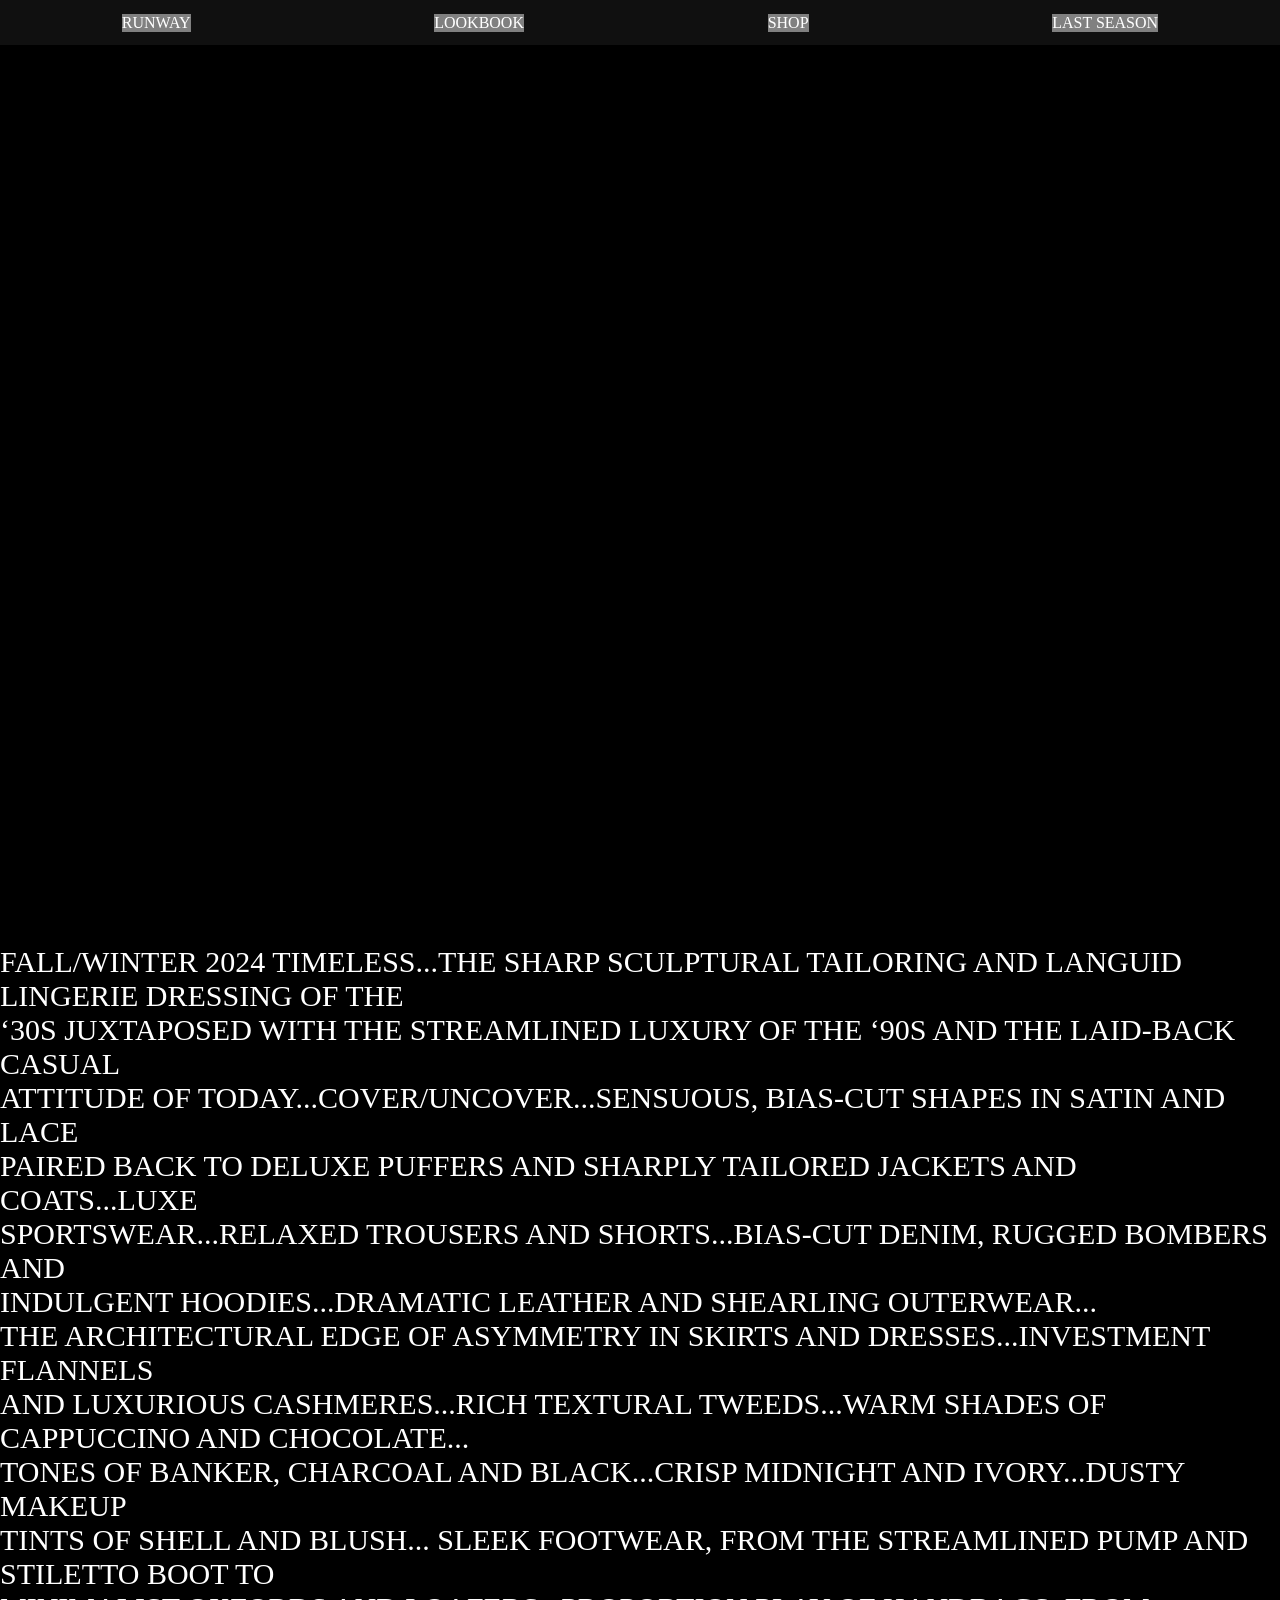
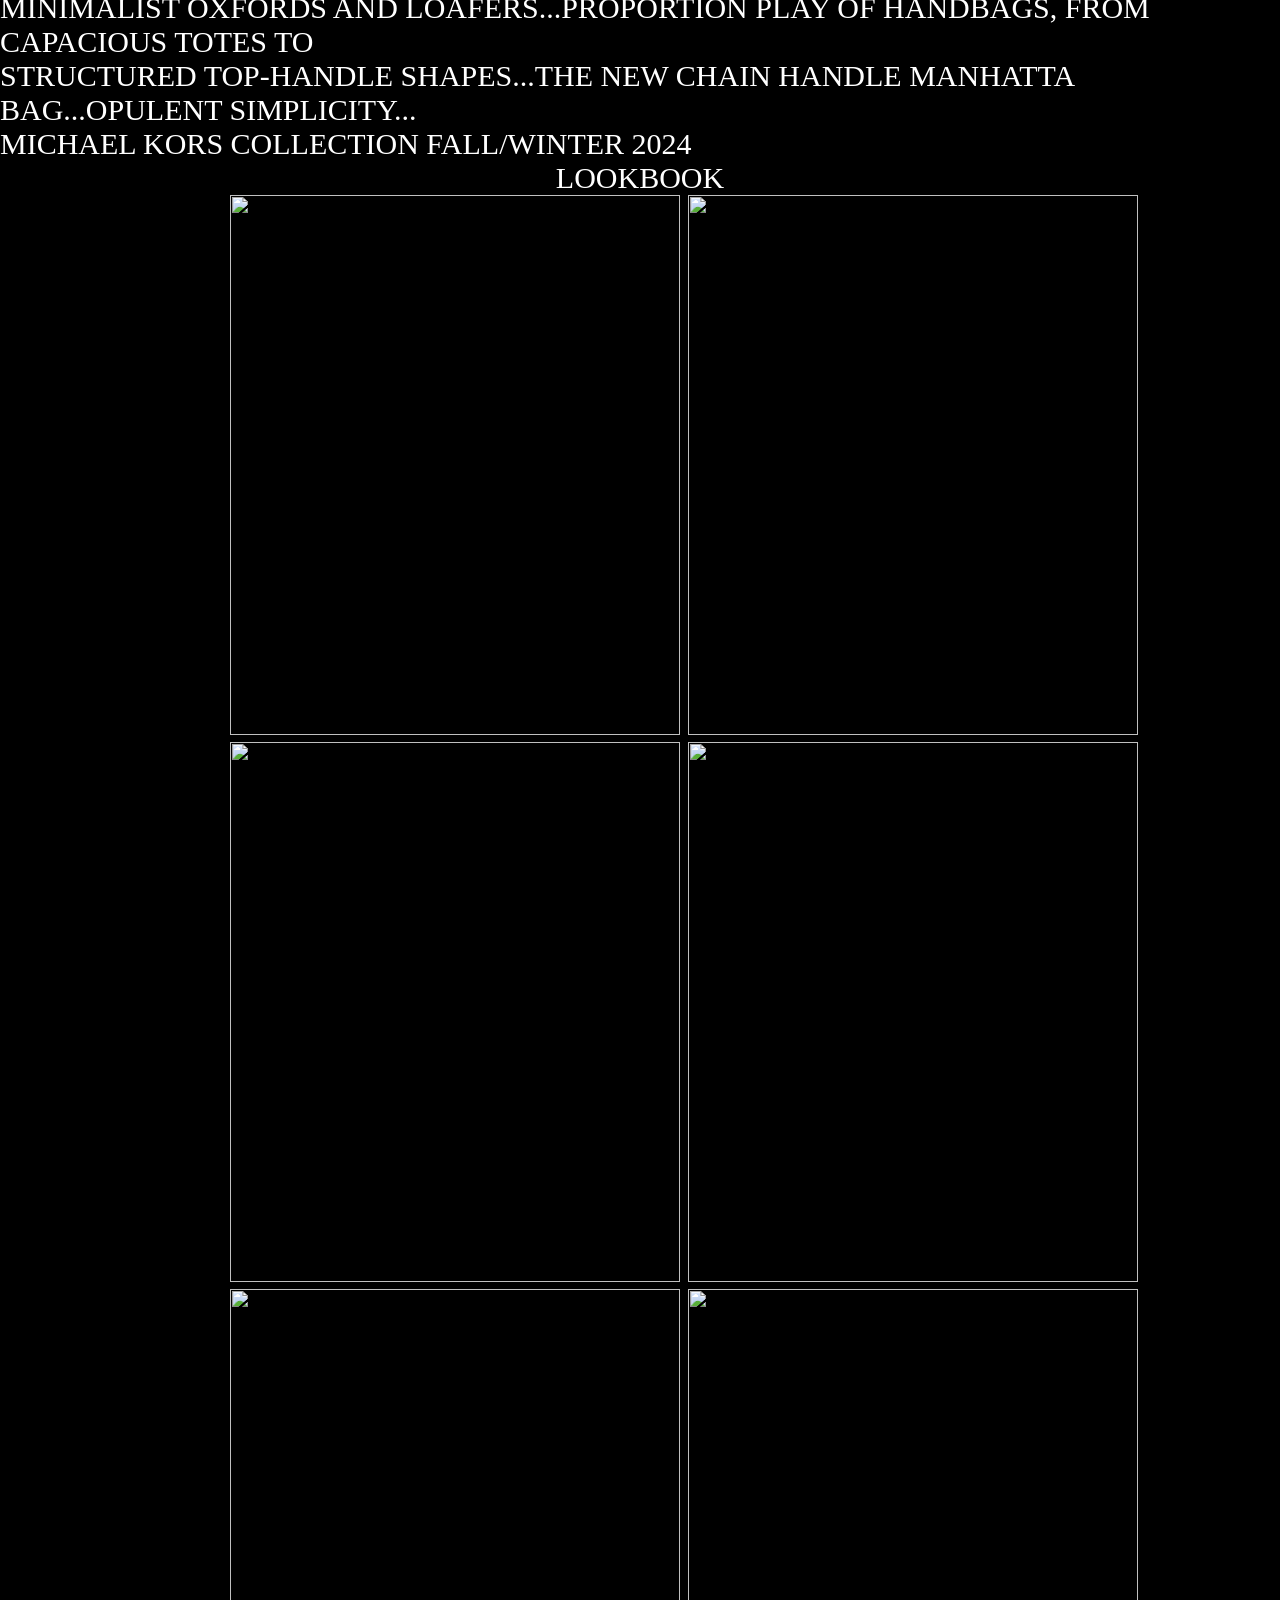
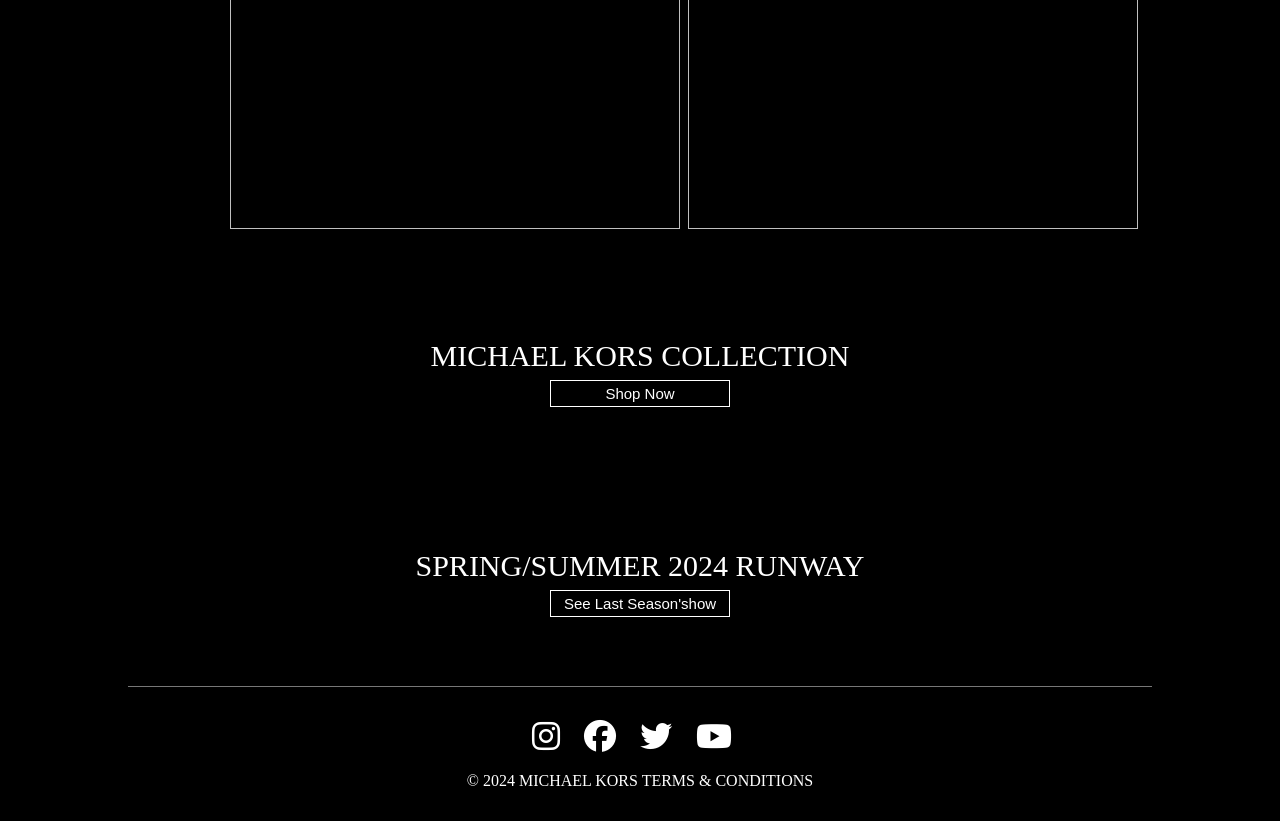
==== index.html @ 43614829 "3.08일 과제" ====
<!DOCTYPE html>
<html lang="en">
<head>
  <meta charset="UTF-8">
  <meta http-equiv="X-UA-Compatible" content="IE=edge">
  <link rel="stylesheet" href="https://cdnjs.cloudflare.com/ajax/libs/font-awesome/6.5.1/css/all.min.css" integrity="sha512-DTOQO9RWCH3ppGqcWaEA1BIZOC6xxalwEsw9c2QQeAIftl+Vegovlnee1c9QX4TctnWMn13TZye+giMm8e2LwA==" crossorigin="anonymous" referrerpolicy="no-referrer" />
  <meta name="viewport" content="width=device-width, initial-scale=1.0">
  <title>Document</title>
  <link rel="stylesheet" href="style.css">
</head>
<body>
<div class="container">
	<header>
        <span class = 'navRunway'>RUNWAY</span>
        <span class = 'navLookbook'>LOOKBOOK</span>
        <span class = 'navShop'>SHOP</span>
        <span class = 'navLastseason'>LAST SEASON</span>
    </header>
    <div class="content">
        <div class="Runway">
            <iframe class="blive_iframe blive_iframe_responsive" title="Video and content" id="blive_e8q5" allowfullscreen="true" webkitallowfullscreen="true" mozallowfullscreen="true" allowtransparency="true" scrolling="no" marginheight="0" allow="autoplay; fullscreen" marginwidth="0" frameborder="0" src="//install.blivenyc.com/speed/landing/campaign/4032/responsive/1/tags/flagship,flagship-ms,integrated/?blive_iframe_key=e8q5&amp;ref=https%3A%2F%2Fwww.michaelkors-collection.com%2F%23film" width="960" height="540" style="position:absolute; top:0; left:0; width:100%; height:100%;"></iframe>
        <div class="info">
                FALL/WINTER 2024
TIMELESS...THE SHARP SCULPTURAL TAILORING AND LANGUID LINGERIE DRESSING OF THE<br>
‘30S JUXTAPOSED WITH THE STREAMLINED LUXURY OF THE ‘90S AND THE LAID-BACK CASUAL<br> 
ATTITUDE OF TODAY...COVER/UNCOVER...SENSUOUS, BIAS-CUT SHAPES IN SATIN AND LACE <br>
PAIRED BACK TO DELUXE PUFFERS AND SHARPLY TAILORED JACKETS AND COATS...LUXE<br>
SPORTSWEAR...RELAXED TROUSERS AND SHORTS...BIAS-CUT DENIM, RUGGED BOMBERS AND<br>
INDULGENT HOODIES...DRAMATIC LEATHER AND SHEARLING OUTERWEAR...<br>
THE ARCHITECTURAL EDGE OF ASYMMETRY IN SKIRTS AND DRESSES...INVESTMENT FLANNELS<br> 
AND LUXURIOUS CASHMERES...RICH TEXTURAL TWEEDS...WARM SHADES OF CAPPUCCINO AND CHOCOLATE...<br>
TONES OF BANKER, CHARCOAL AND BLACK...CRISP MIDNIGHT AND IVORY...DUSTY MAKEUP <br>
TINTS OF SHELL AND BLUSH... SLEEK FOOTWEAR, FROM THE STREAMLINED PUMP AND STILETTO BOOT TO<br>
 MINIMALIST OXFORDS AND LOAFERS...PROPORTION PLAY OF HANDBAGS, FROM CAPACIOUS TOTES TO <br>
 STRUCTURED TOP-HANDLE SHAPES...THE NEW CHAIN HANDLE MANHATTA BAG...OPULENT SIMPLICITY...<br>
 MICHAEL KORS COLLECTION FALL/WINTER 2024
        </div>
        </div>
    <div class="lookbook">
        LOOKBOOK
        <div class="wrap">
            <img src="./imgs/model-1.jpg" alt="">
            <img src="./imgs/model-2.jpg" alt="">
            <img src="./imgs/model-10.jpg" alt="">
            <img src="./imgs/model-11.jpg" alt="">
            <img src="./imgs/model-13.jpg" alt="">
            <img src="./imgs/model-19.jpg" alt="">
        </div>
    </div>
    <div class="shop">
        MICHAEL KORS COLLECTION
        <p><br>
            <button>Shop Now</button>
        </p>
    </div>

    <div class="lastSeason">
        SPRING/SUMMER 2024 RUNWAY
        <P><br>
            <button>See Last Season'show</button>
        </P>
    </div>
            
    </div>
    <footer>
        <div class="icons">
          <i class="fa-brands fa-instagram"></i>
          <i class="fa-brands fa-facebook"></i>
          <i class="fa-brands fa-twitter"></i>
          <i class="fa-brands fa-youtube"></i>
        </div>
        <div class="rights">
            © 2024 MICHAEL KORS
            TERMS & CONDITIONS
        </div>
      </footer>
</div>
  <script src="app.js"></script>
</body>
</html>
---- style.css ----
* {
	margin: 0;
	padding: 0;
	box-sizing: border-box;
}
html,body {
    background-color: black;
	height: 400vh;
    color:white;
}
iframe
{
   /*  border:1px solid red; */
    height:30%;      
}
.container {
	height: 100%;
	display: grid;
	grid-template-rows: 1fr 30px;
}
header {
    background-color: rgba(155,155,155,.1);
    backdrop-filter: blur(5px);
    /* border:1px solid blue; */
	width: 100%;
	height: 5vh;
	position: fixed;
    display:flex;
     justify-content: center;
     align-items: center;
    justify-content: space-around ;
    
    
	top: 0;  left:0; right:0;
	z-index: 1;
}
span
{
    background-color: gray;
}
span:hover
{
    background-color: black;
    transform: scale(1.4);
}
.content {
    /* border:1px solid red; */
 	padding-top: 5vh;
}

.info
{
    padding-top:100vh;
    display:flex;
    justify-content: center;
    align-items: center;
    font-size: 30px;
    
}
img
{
    width:50vh;
    height:60vh;
}
.lookbook
{
    /* border:3px solid khaki; */
    font-size: 30px;
    display:flex;
    flex-direction: column;
     justify-content: center;
     align-items: center;
}
.wrap
{
    padding-left: 230px;
    flex-basis: 33.3%;
}
.shop
{
    /* border:1px solid peru; */
    height:20vh;
    display:flex;
    justify-content: center;
    align-items: center;
    font-size: 30px;
    background-color: black;
    margin-top: 30px;
    margin-bottom: 30px;
}
.lastSeason
{
    /* border:1px solid skyblue; */
    height:20vh;
    display:flex;
    justify-content: center;
    align-items: center;
    font-size: 30px;
    background-color: black;
    margin-bottom: 30px;
}
p
{
    margin-top: 2rem;
    position: absolute;
}
button
{
    font-size:15px;
    border: 1px solid white;
    color: white;
    background-color: black;
    width:20vh;
    height:3vh

}
/* 푸터 영역 */
footer{
    height: 15vh;
    display: flex;
    flex-direction: column;
    align-items: center;
    justify-content: center;
    width: 80%;
    border-top: 1px solid #777;
    margin: 0 auto;
    padding: .5rem 0;
  }
  footer .rights{
    font-weight: 400;
  }
  footer .icons{
    font-size: 2rem;
    margin-bottom: 1rem;
  }
  footer .icons i{
    margin-right: 1rem;
    transition: .3s;
  }
  footer .icons i:hover{
    transform: scale(1.4);
  }
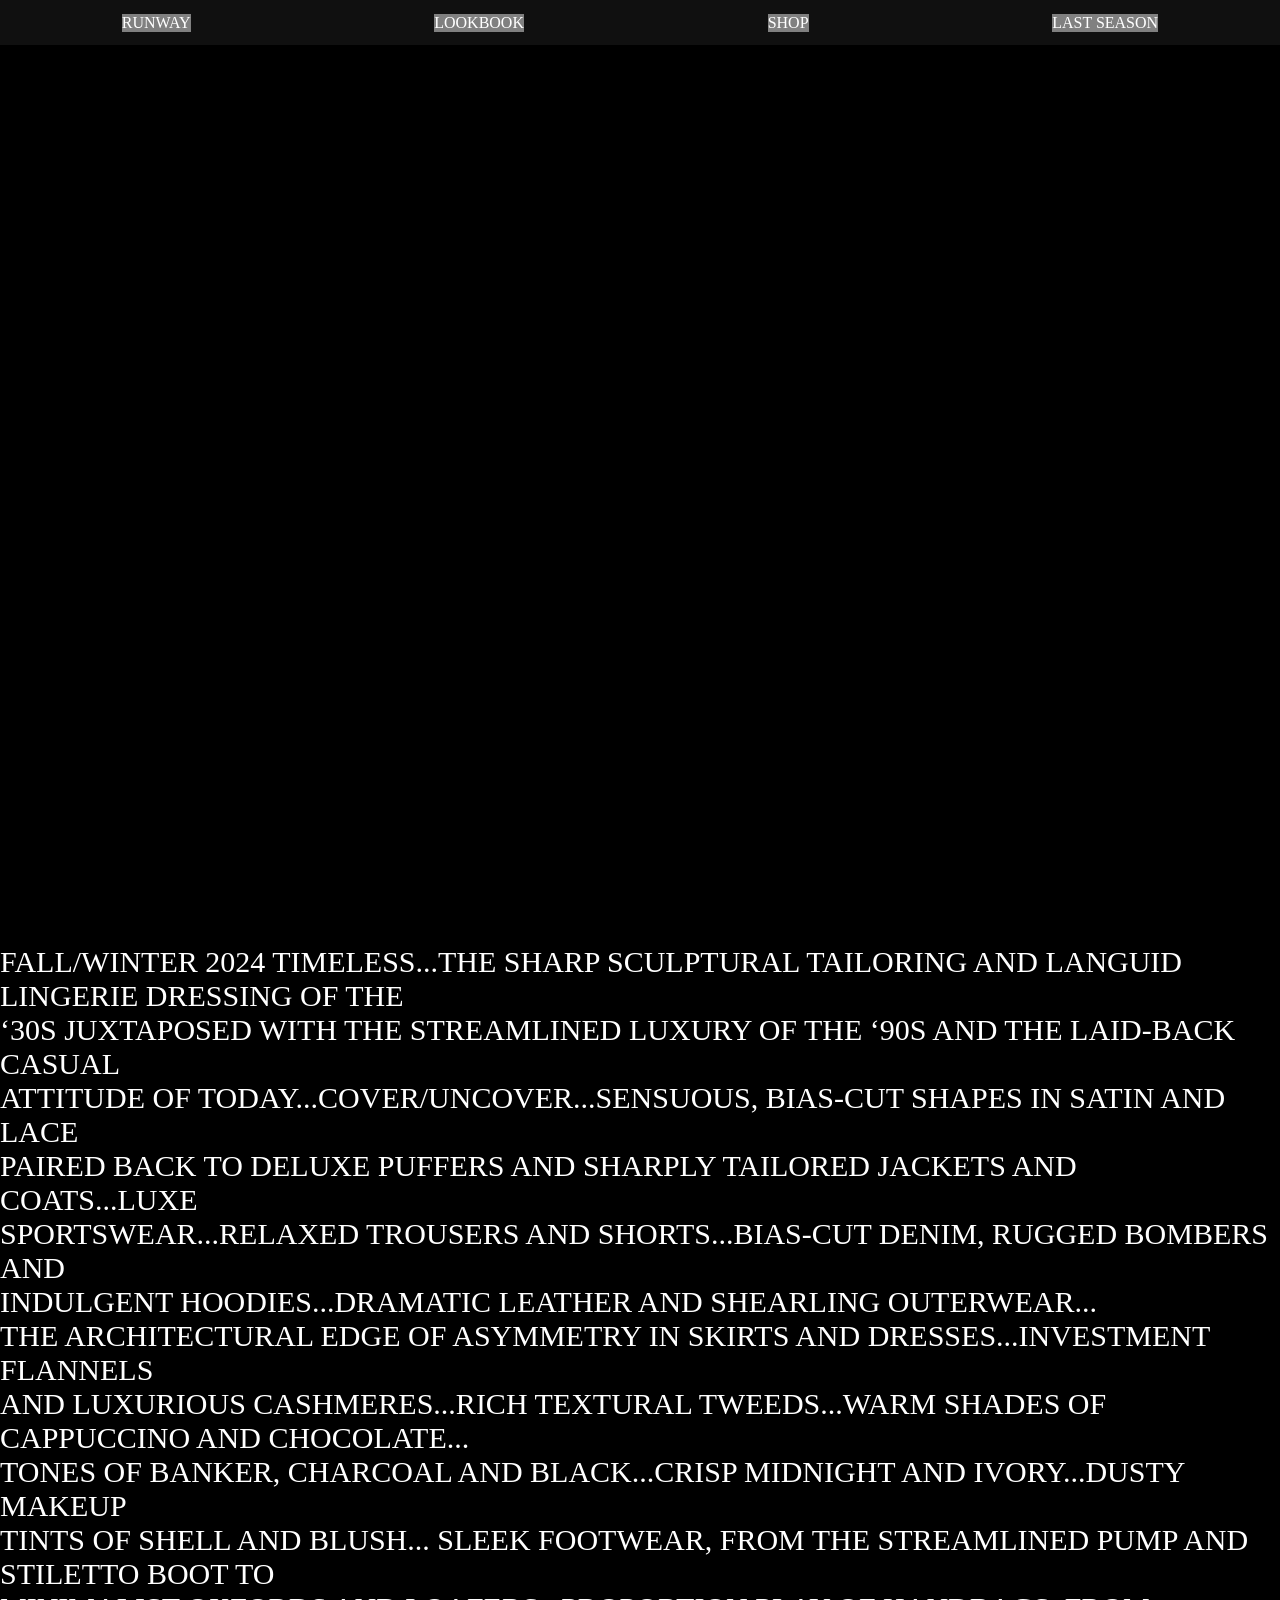
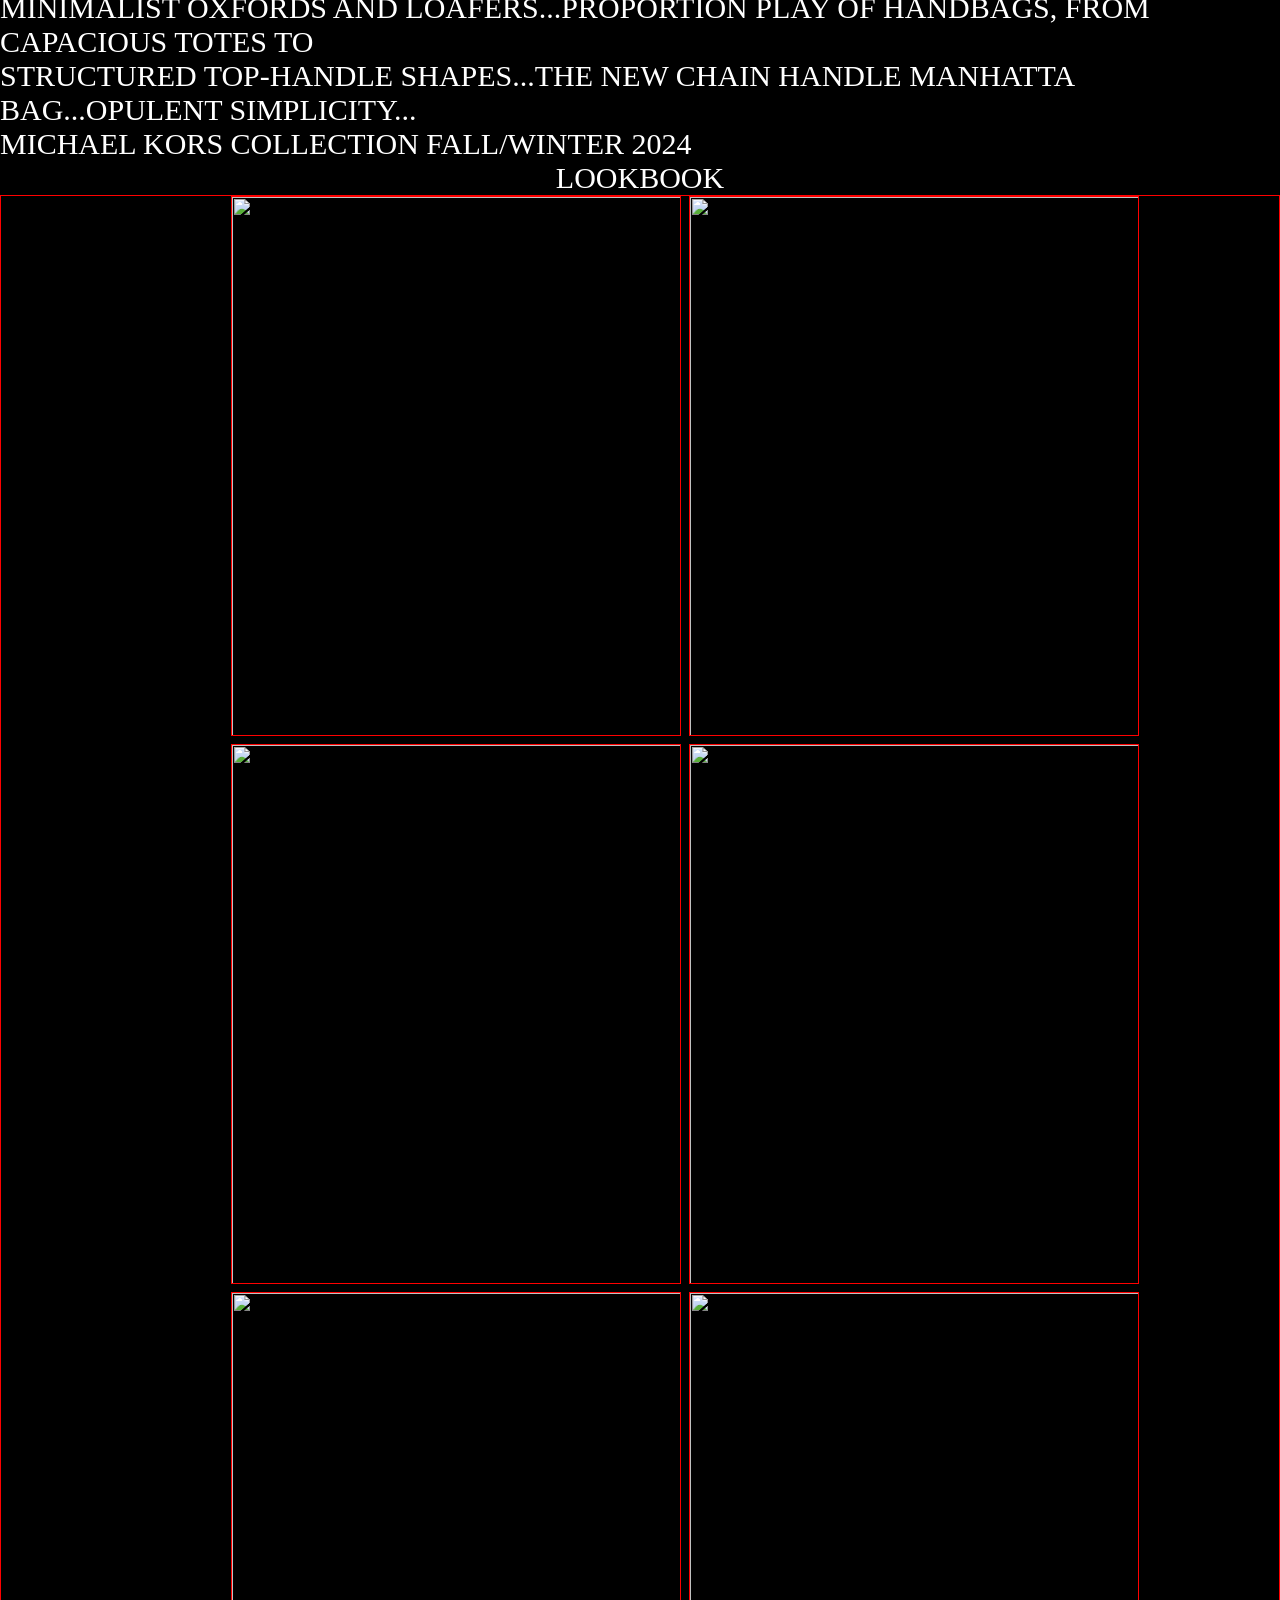
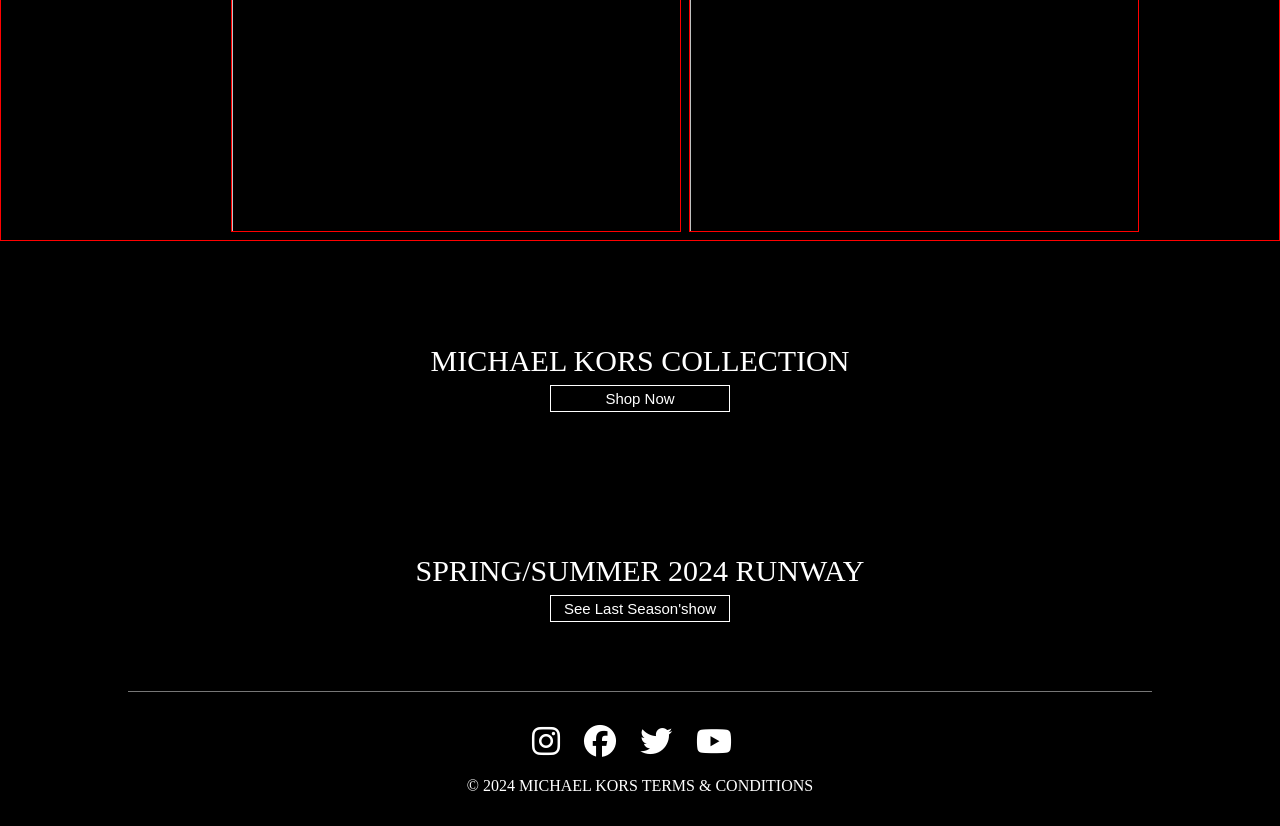
==== commit f58f6704: "Add files via upload" ====
--- a/index.html
+++ b/index.html
@@ -9,6 +9,14 @@
   <link rel="stylesheet" href="style.css">
 </head>
 <body>
+    <div class="modal">
+        <div class="modal_body">
+            <p>FALL/WINTER 2024</p>
+            <p>Julia</p>
+            <img src="../박현우 ui디자인/imgs/model-1.jpg" alt="">
+        </div>
+    </div>
+    <div class="open-modal"></div>
 <div class="container">
 	<header>
         <span class = 'navRunway'>RUNWAY</span>
@@ -18,7 +26,7 @@
     </header>
     <div class="content">
         <div class="Runway">
-            <iframe class="blive_iframe blive_iframe_responsive" title="Video and content" id="blive_e8q5" allowfullscreen="true" webkitallowfullscreen="true" mozallowfullscreen="true" allowtransparency="true" scrolling="no" marginheight="0" allow="autoplay; fullscreen" marginwidth="0" frameborder="0" src="//install.blivenyc.com/speed/landing/campaign/4032/responsive/1/tags/flagship,flagship-ms,integrated/?blive_iframe_key=e8q5&amp;ref=https%3A%2F%2Fwww.michaelkors-collection.com%2F%23film" width="960" height="540" style="position:absolute; top:0; left:0; width:100%; height:100%;"></iframe>
+           
         <div class="info">
                 FALL/WINTER 2024
 TIMELESS...THE SHARP SCULPTURAL TAILORING AND LANGUID LINGERIE DRESSING OF THE<br>
--- a/style.css
+++ b/style.css
@@ -59,6 +59,7 @@
 }
 img
 {
+    border: 1px solid red;
     width:50vh;
     height:60vh;
 }
@@ -139,4 +140,59 @@
   }
   footer .icons i:hover{
     transform: scale(1.4);
+  }
+
+.wrap
+{
+    border:1px solid red;
+}
+  /* 모달 영역 */
+  .modal_body{
+    position:absolute;
+    top:50%; 
+   /*  border:1px solid red; */
+    width:800px;  
+    height:95%; 
+    margin:10px;
+    text-align: center;
+    background-color: black;
+    transform:translateY(-50%);
+  }
+  .modal_body p:nth-child(1)
+  {
+    
+    font-weight: bold;
+    left : 630px;
+    position: absolute;
+    display:flex;
+    color:white;
+   /*  border:1px solid red; */
+  }
+  .modal_body p:nth-child(2)
+  {
+    font-weight: bold;
+    left : 700px;
+    top : 89%;
+    position: absolute;
+    display:flex;
+    color:white;
+   /*  border:1px solid red; */
+  }
+  .modal_body img
+  {
+    position: absolute;
+    left:0;
+    margin:10px;
+    width:600px;
+    height:97%;
+  }
+  .modal{
+    position:absolute;
+    display:none;
+    justify-content: center;
+    top:0;
+    left:0;
+    width:100%;
+    height:100%;
+    background-color: black;
   }
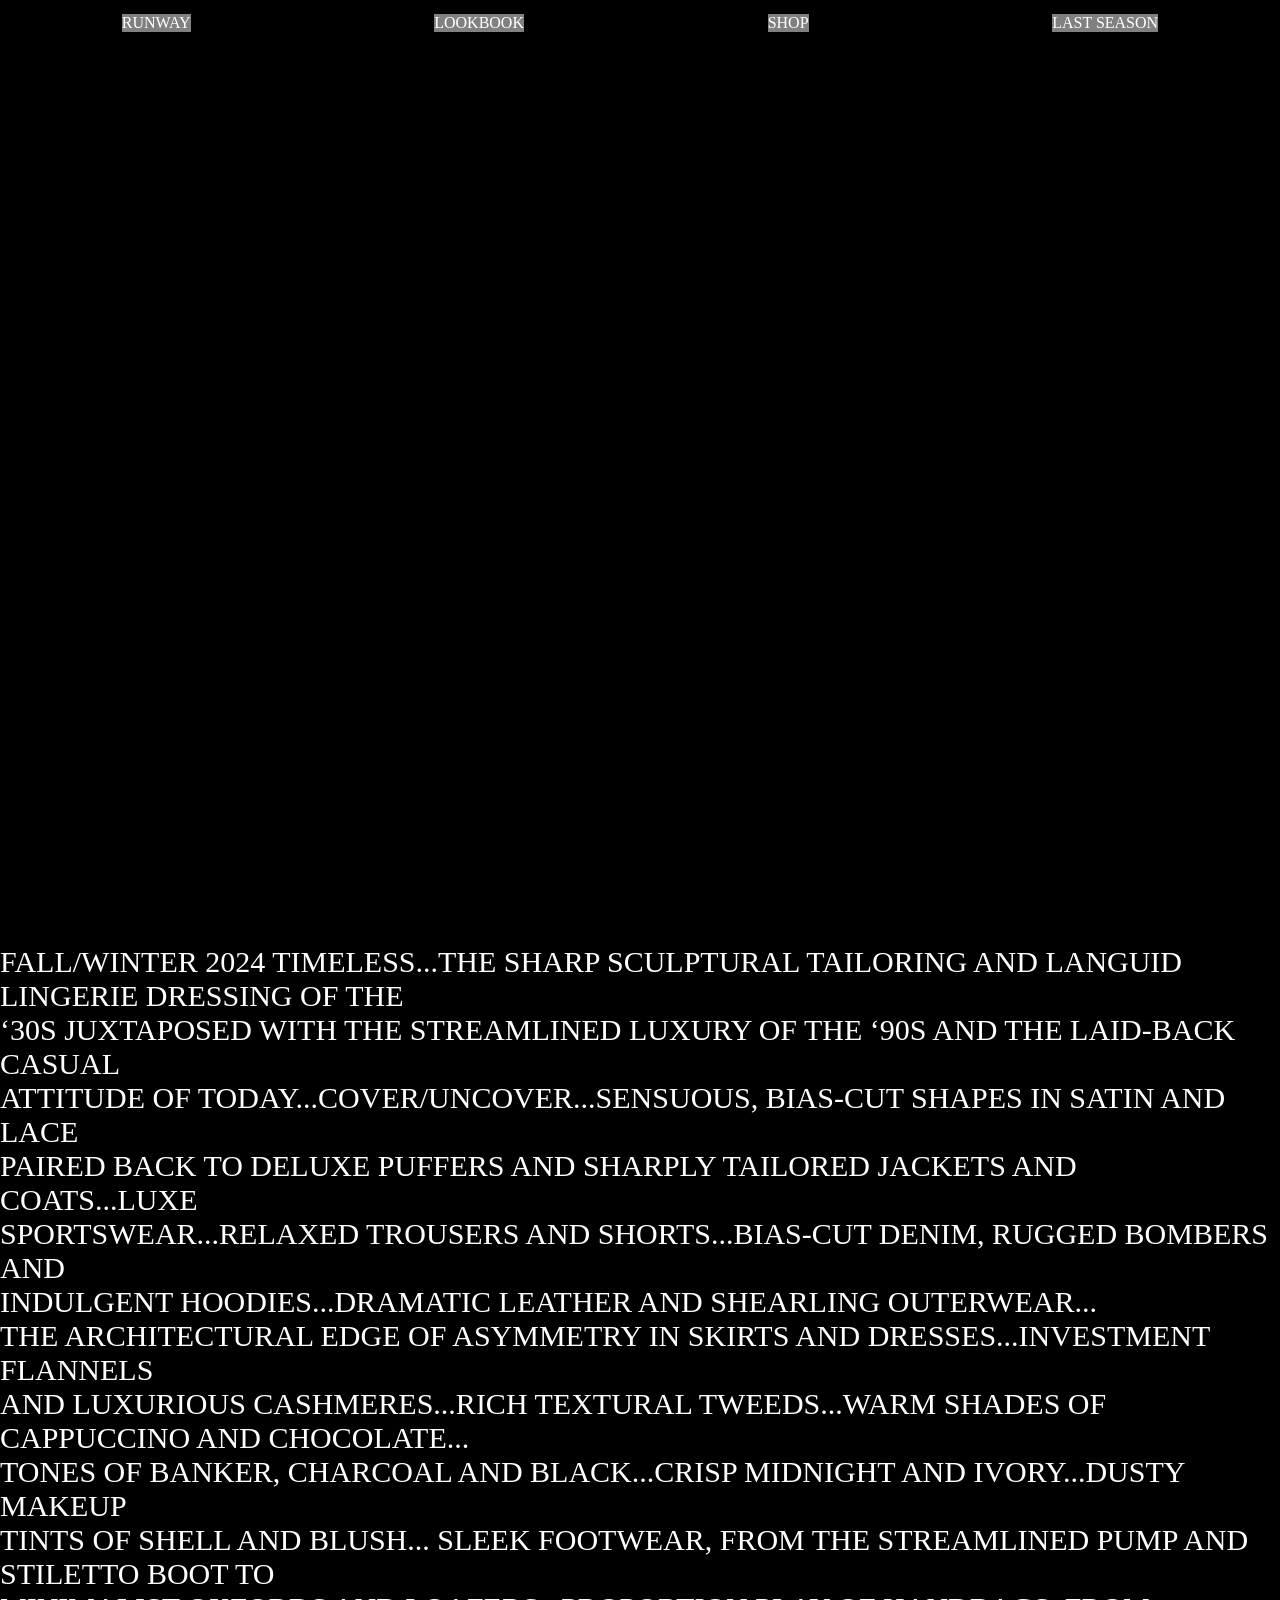
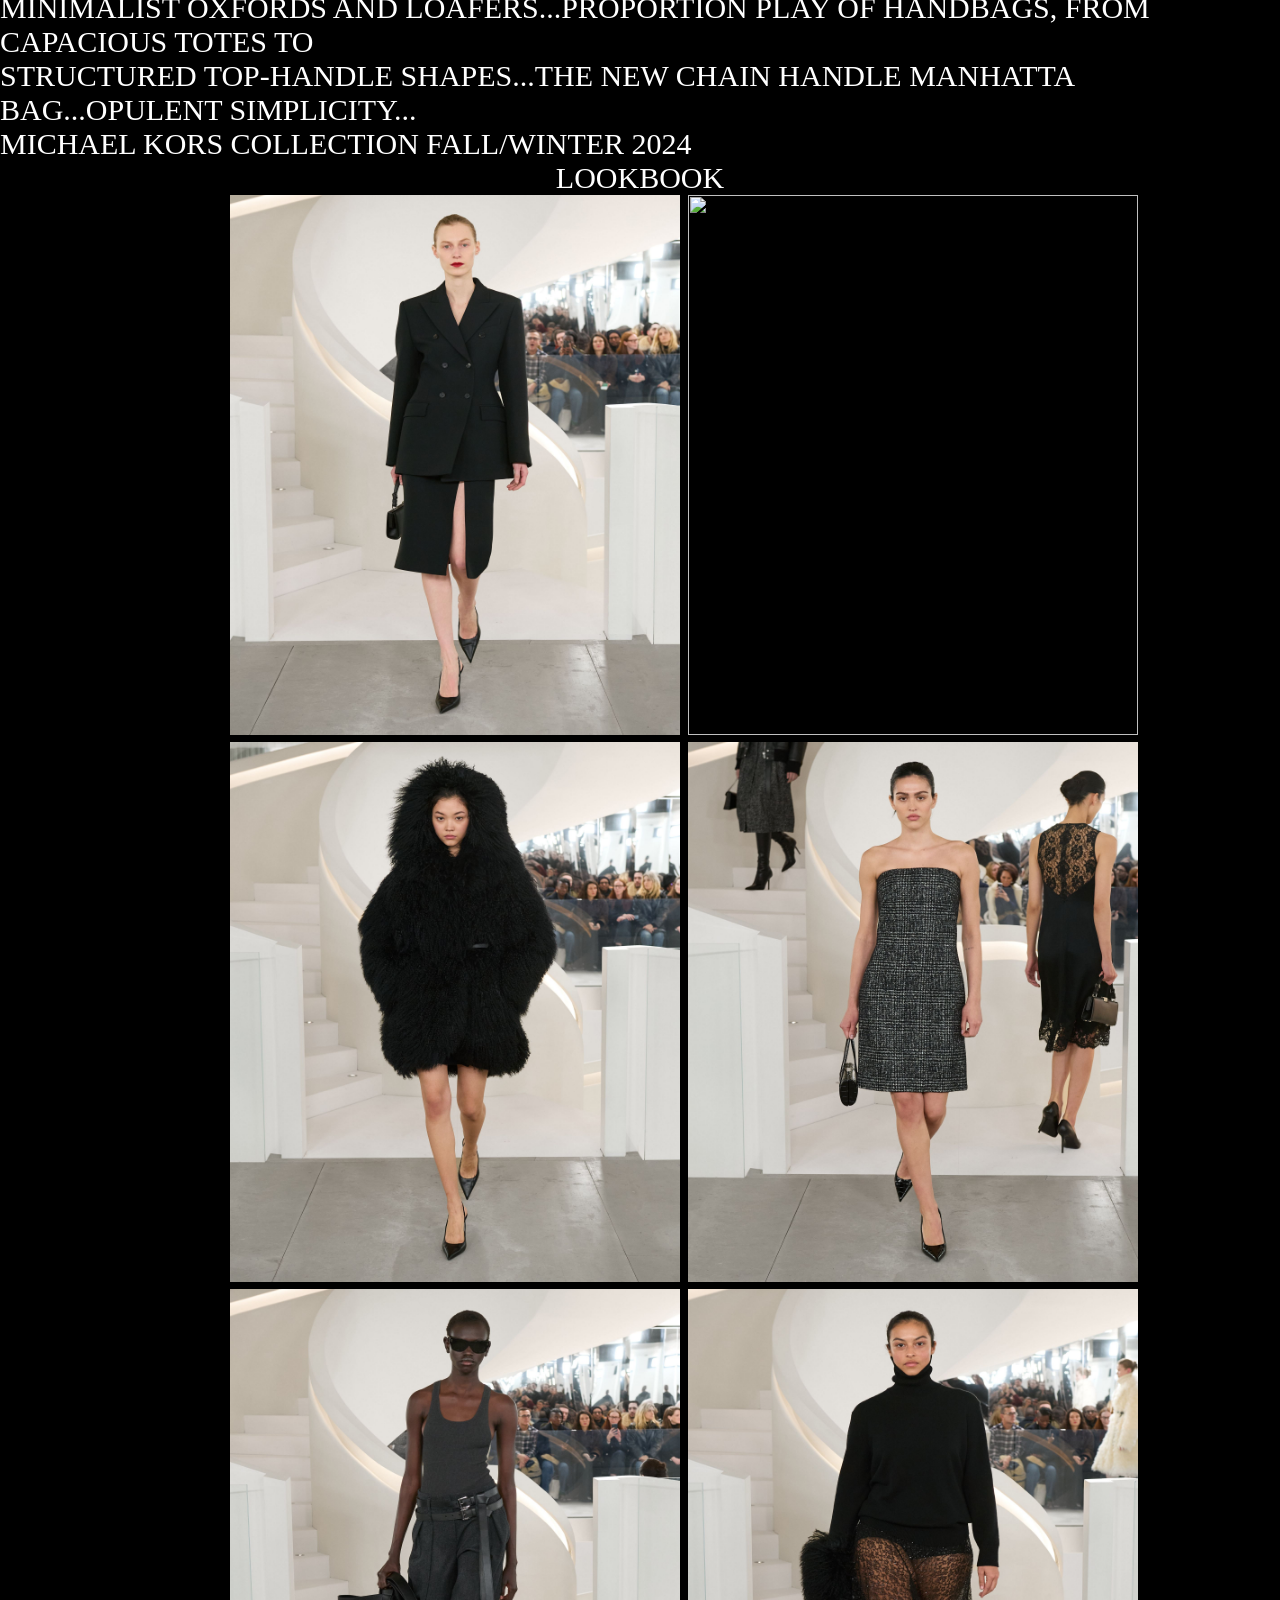
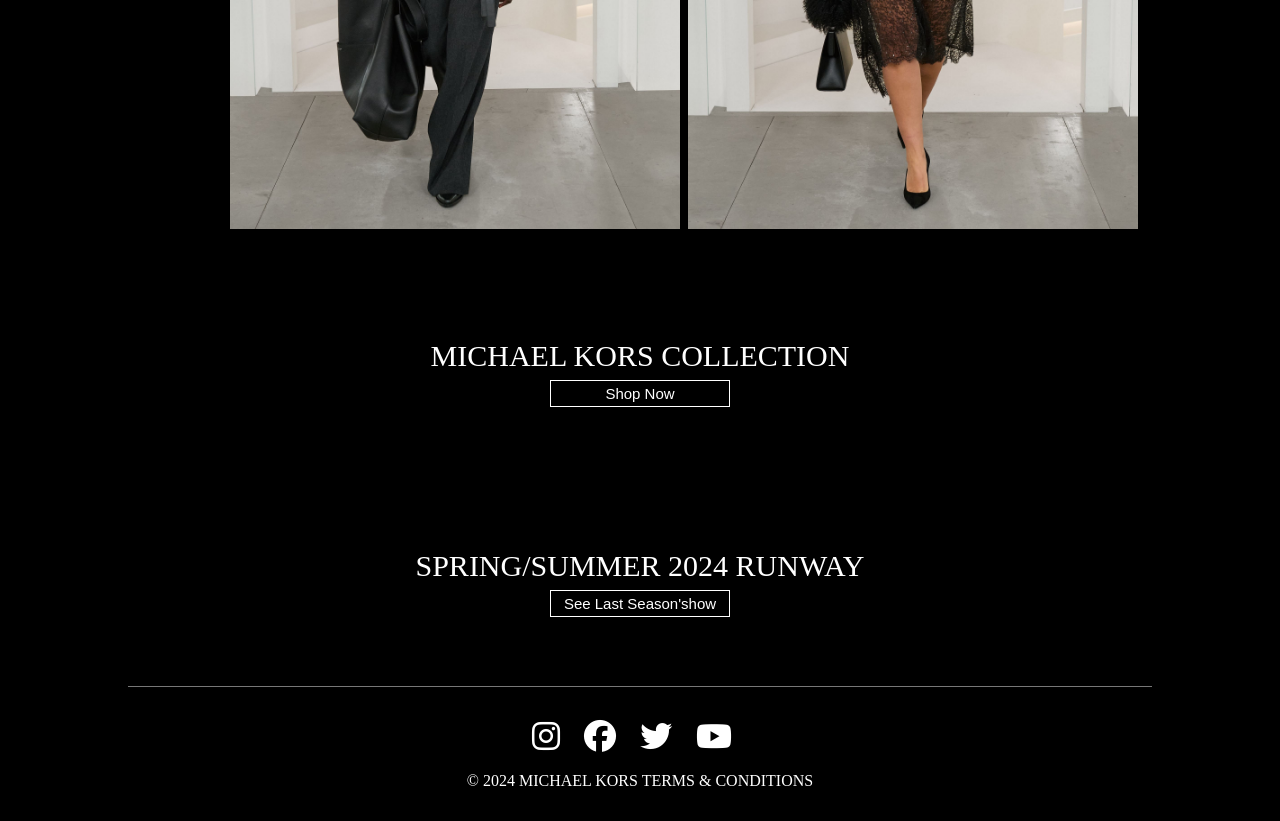
==== commit 2abcc5c7: "Add files via upload" ====
--- a/index.html
+++ b/index.html
@@ -13,10 +13,9 @@
         <div class="modal_body">
             <p>FALL/WINTER 2024</p>
             <p>Julia</p>
-            <img src="../박현우 ui디자인/imgs/model-1.jpg" alt="">
+            <img src="../3.12/imgs/model-1.jpg" alt="">
         </div>
     </div>
-    <div class="open-modal"></div>
 <div class="container">
 	<header>
         <span class = 'navRunway'>RUNWAY</span>
@@ -45,6 +44,13 @@
         </div>
         </div>
     <div class="lookbook">
+        <div class="modal">
+            <div class="modal_body">
+                <p>FALL/WINTER 2024</p>
+                <p>Julia</p>
+                <img src="../3.12/imgs/model-1.jpg" alt="">
+            </div>
+        </div>
         LOOKBOOK
         <div class="wrap">
             <img src="./imgs/model-1.jpg" alt="">
--- a/style.css
+++ b/style.css
@@ -19,8 +19,8 @@
 	grid-template-rows: 1fr 30px;
 }
 header {
-    background-color: rgba(155,155,155,.1);
-    backdrop-filter: blur(5px);
+    /* background-color: rgba(155,155,155,.1);
+    backdrop-filter: blur(5px); */
     /* border:1px solid blue; */
 	width: 100%;
 	height: 5vh;
@@ -59,7 +59,7 @@
 }
 img
 {
-    border: 1px solid red;
+    /* border: 1px solid red; */
     width:50vh;
     height:60vh;
 }
@@ -141,18 +141,19 @@
   footer .icons i:hover{
     transform: scale(1.4);
   }
-
-.wrap
-{
-    border:1px solid red;
-}
   /* 모달 영역 */
+  .openmodal
+  {
+    position: relative;
+    cursor: pointer;
+    z-index: 3;
+  }
   .modal_body{
     position:absolute;
-    top:50%; 
-   /*  border:1px solid red; */
-    width:800px;  
-    height:95%; 
+    top:210vh; 
+    
+    width:100%;  
+    height:100%; 
     margin:10px;
     text-align: center;
     background-color: black;
@@ -186,7 +187,9 @@
     width:600px;
     height:97%;
   }
+ 
   .modal{
+
     position:absolute;
     display:none;
     justify-content: center;
@@ -195,4 +198,5 @@
     width:100%;
     height:100%;
     background-color: black;
+    
   }
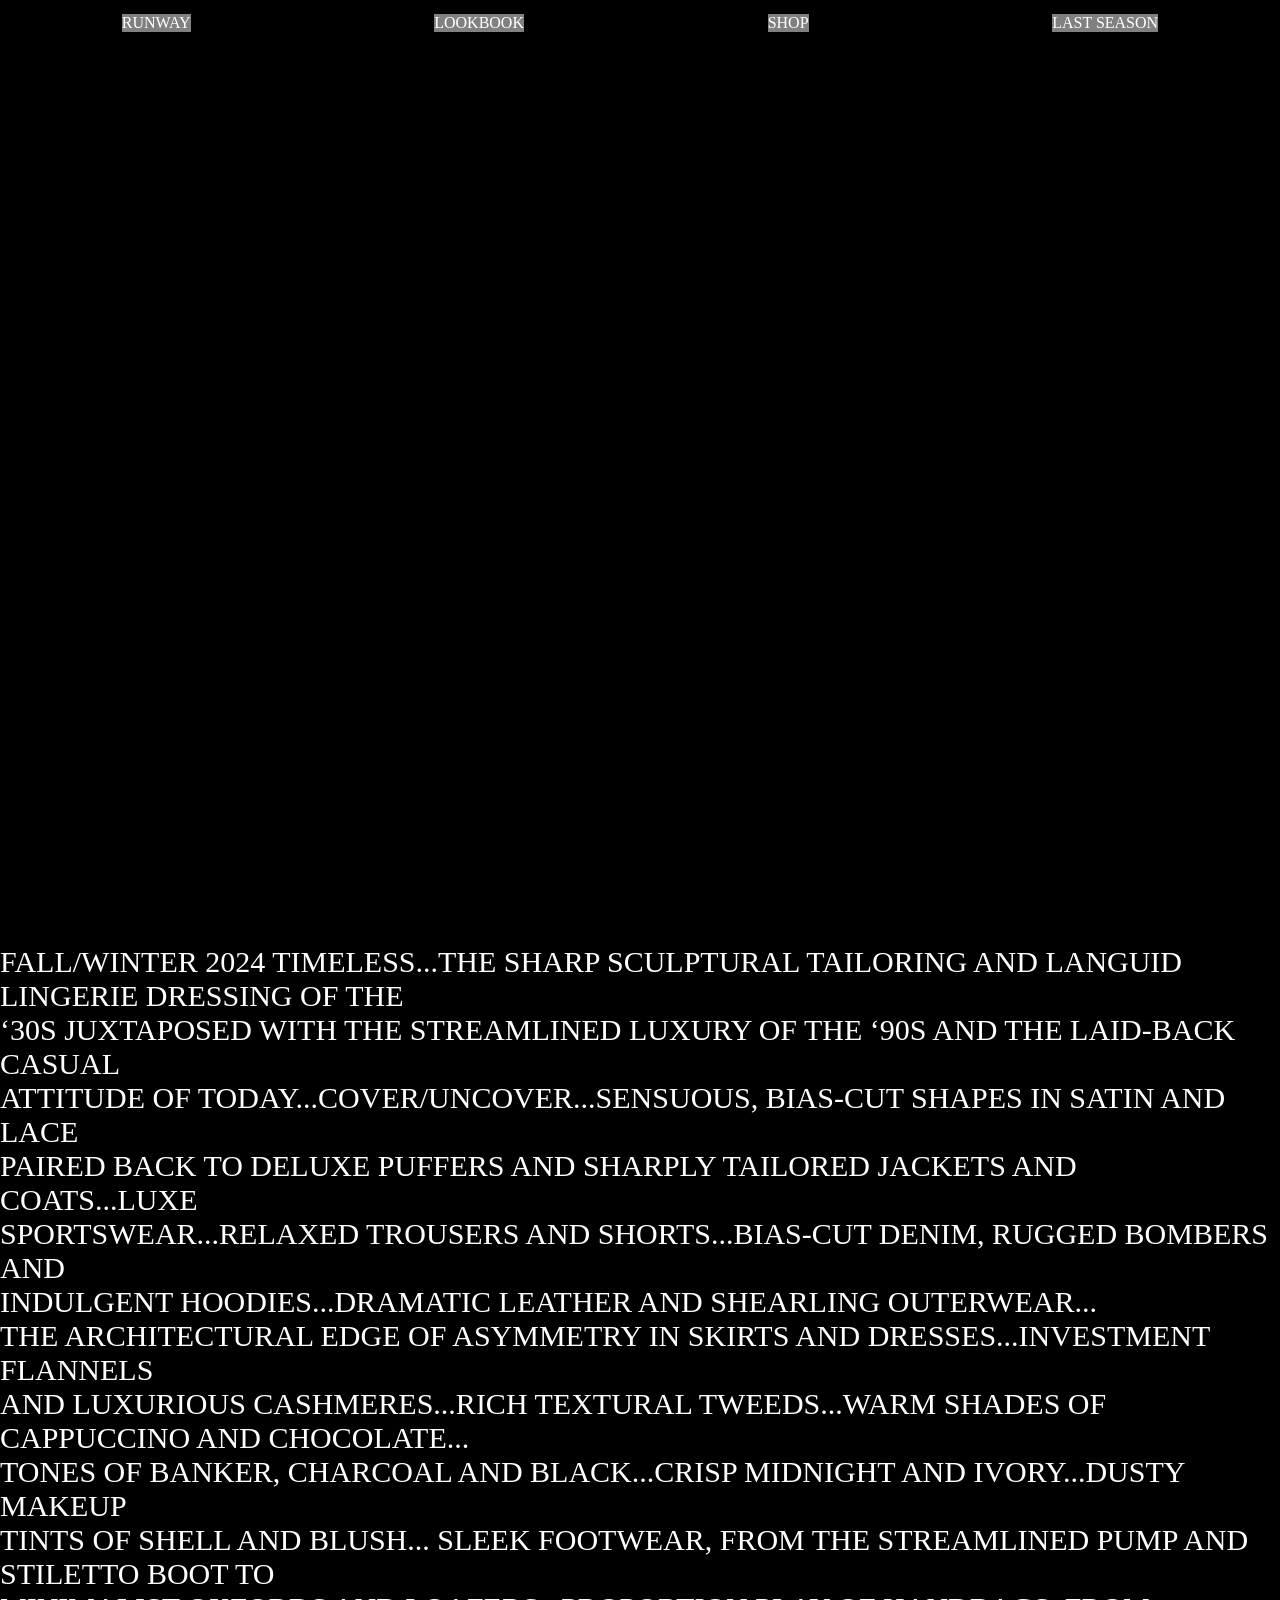
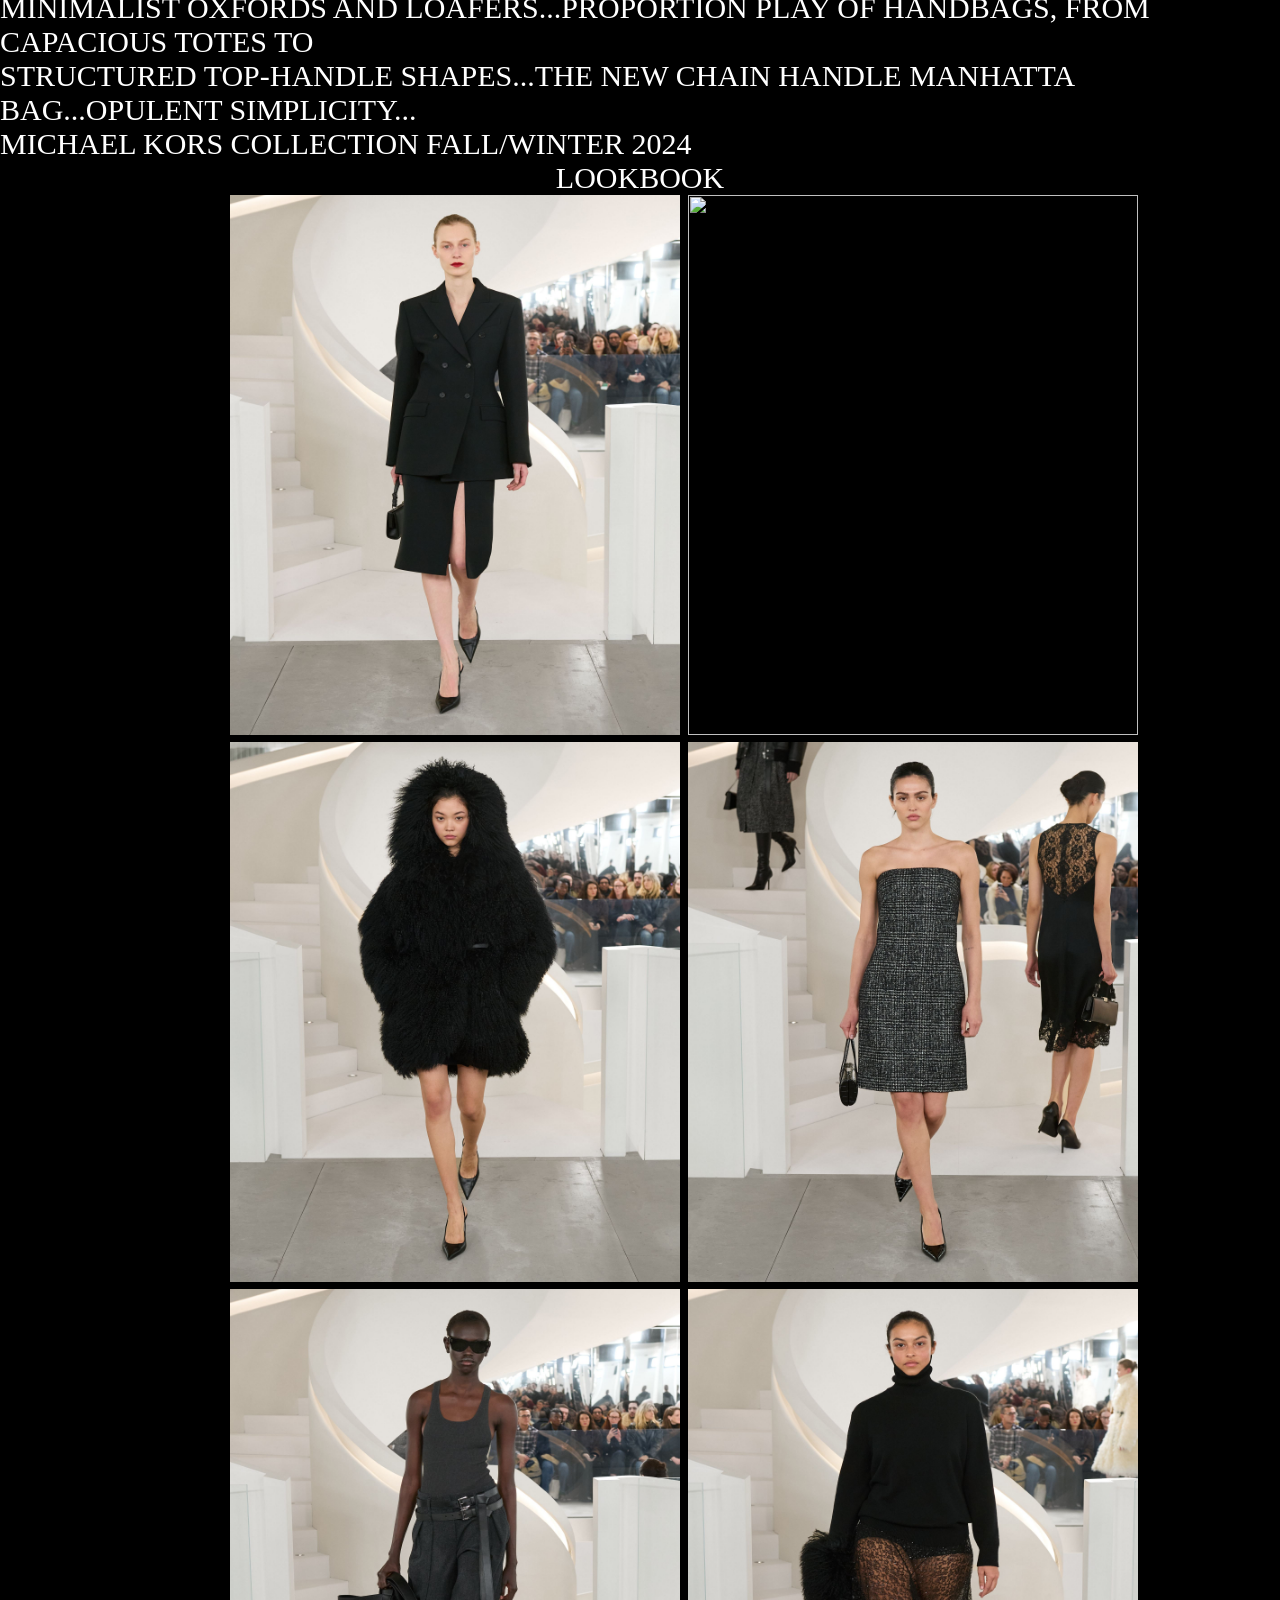
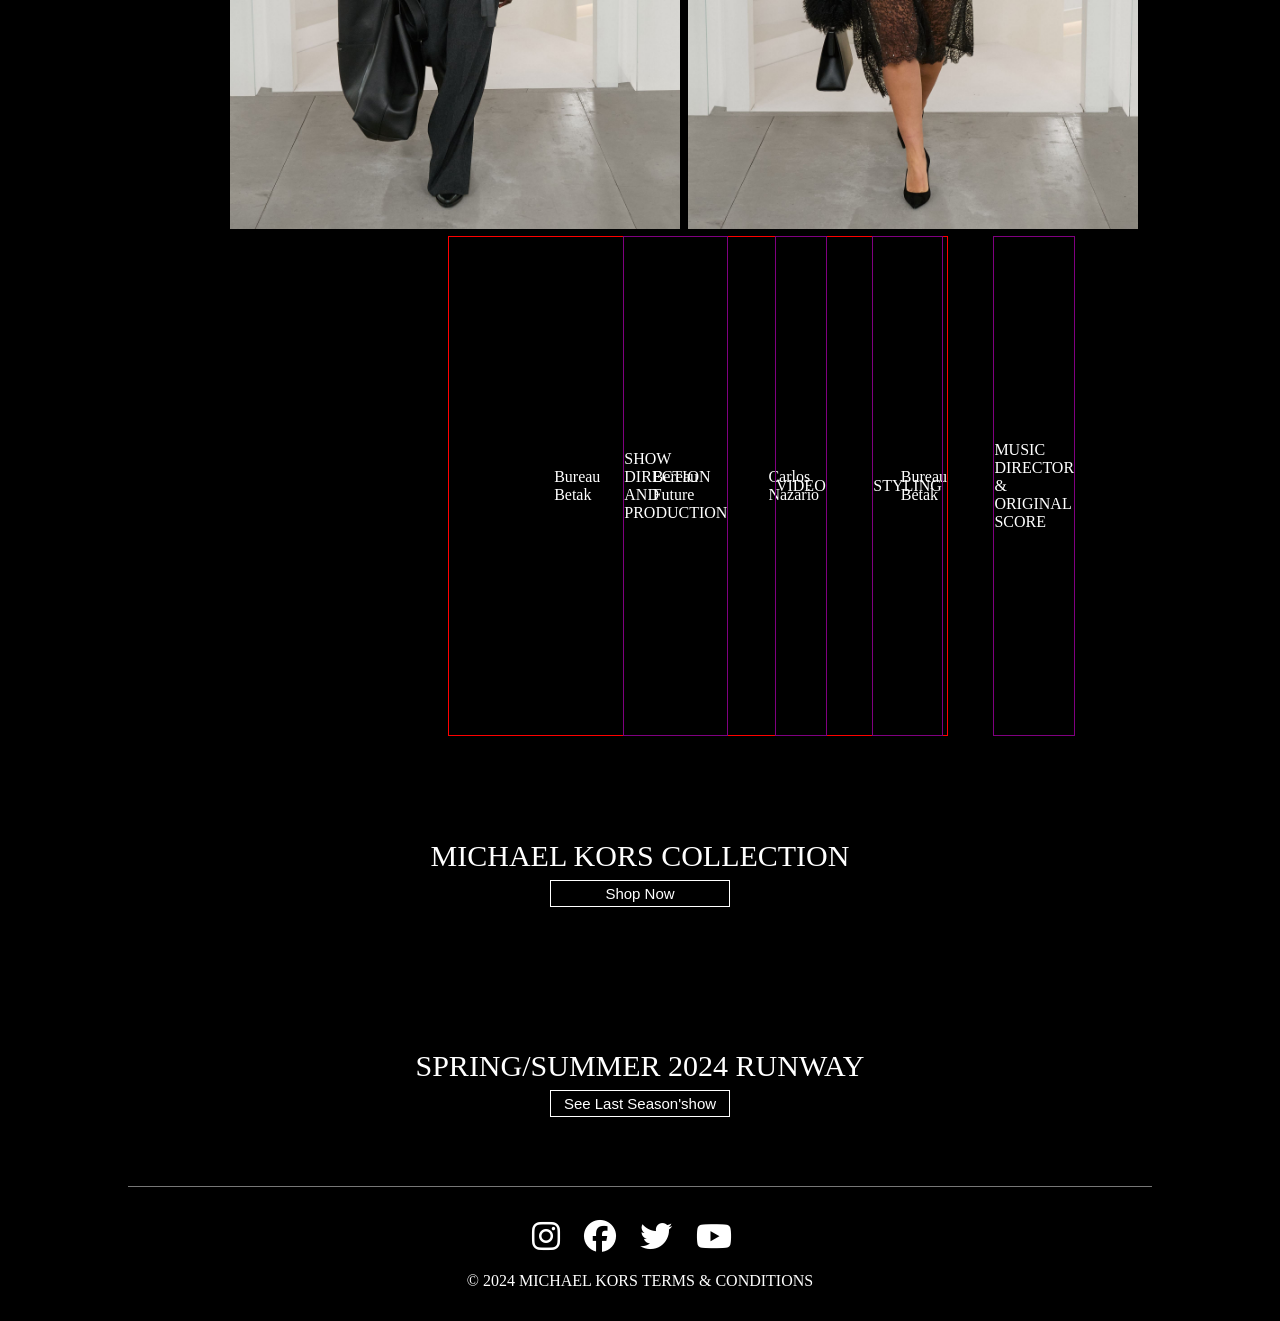
==== commit ad54a2e1: "Add files via upload" ====
--- a/index.html
+++ b/index.html
@@ -42,13 +42,18 @@
  STRUCTURED TOP-HANDLE SHAPES...THE NEW CHAIN HANDLE MANHATTA BAG...OPULENT SIMPLICITY...<br>
  MICHAEL KORS COLLECTION FALL/WINTER 2024
         </div>
-        </div>
+    </div>
     <div class="lookbook">
         <div class="modal">
             <div class="modal_body">
                 <p>FALL/WINTER 2024</p>
                 <p>Julia</p>
-                <img src="../3.12/imgs/model-1.jpg" alt="">
+                <img src="./imgs/model-1.jpg" alt="">
+                <div class="close_btn" id="close_btn">X
+                <div class="Move_Right">>
+
+                </div>
+             </div>
             </div>
         </div>
         LOOKBOOK
@@ -60,6 +65,17 @@
             <img src="./imgs/model-13.jpg" alt="">
             <img src="./imgs/model-19.jpg" alt="">
         </div>
+        
+    </div>
+    <div class="credits">
+        <div class="posi">SHOW DIRECTION AND PRODUCTION</div>
+        <div class="name">Bureau Betak</div>
+        <div class="posi">VIDEO</div>
+        <div class="name">Bereau Future</div>
+        <div class="posi">STYLING</div>
+        <div class="name">Carlos Nazario</div>
+        <div class="posi">MUSIC DIRECTOR & ORIGINAL SCORE</div>
+        <div class="name">Bureau Betak</div>
     </div>
     <div class="shop">
         MICHAEL KORS COLLECTION
--- a/style.css
+++ b/style.css
@@ -189,7 +189,7 @@
   }
  
   .modal{
-
+    border:1px solid red;
     position:absolute;
     display:none;
     justify-content: center;
@@ -199,4 +199,42 @@
     height:100%;
     background-color: black;
     
-  }+  }
+  .close_btn
+  {        
+  font-size: 40px;        
+  color: white;    
+  font-weight: bold;      
+  cursor: pointer;     
+  border:1px solid red;
+  position: absolute;
+  left:97%;
+  
+ }
+
+ /* 크레딧 파트 */
+.credits
+{
+  
+  left:35%;
+  position: relative;
+  display:flex;
+  justify-content: center;
+  align-items: center;
+  width:500px;
+  border:1px solid red;
+  height:500px;
+}
+.posi
+{
+  left:35%;
+  position: relative;
+  display:flex;
+  justify-content: center;
+  align-items: center;
+  width:500px;
+  border:1px solid purple;
+  height:500px;
+  
+  
+}
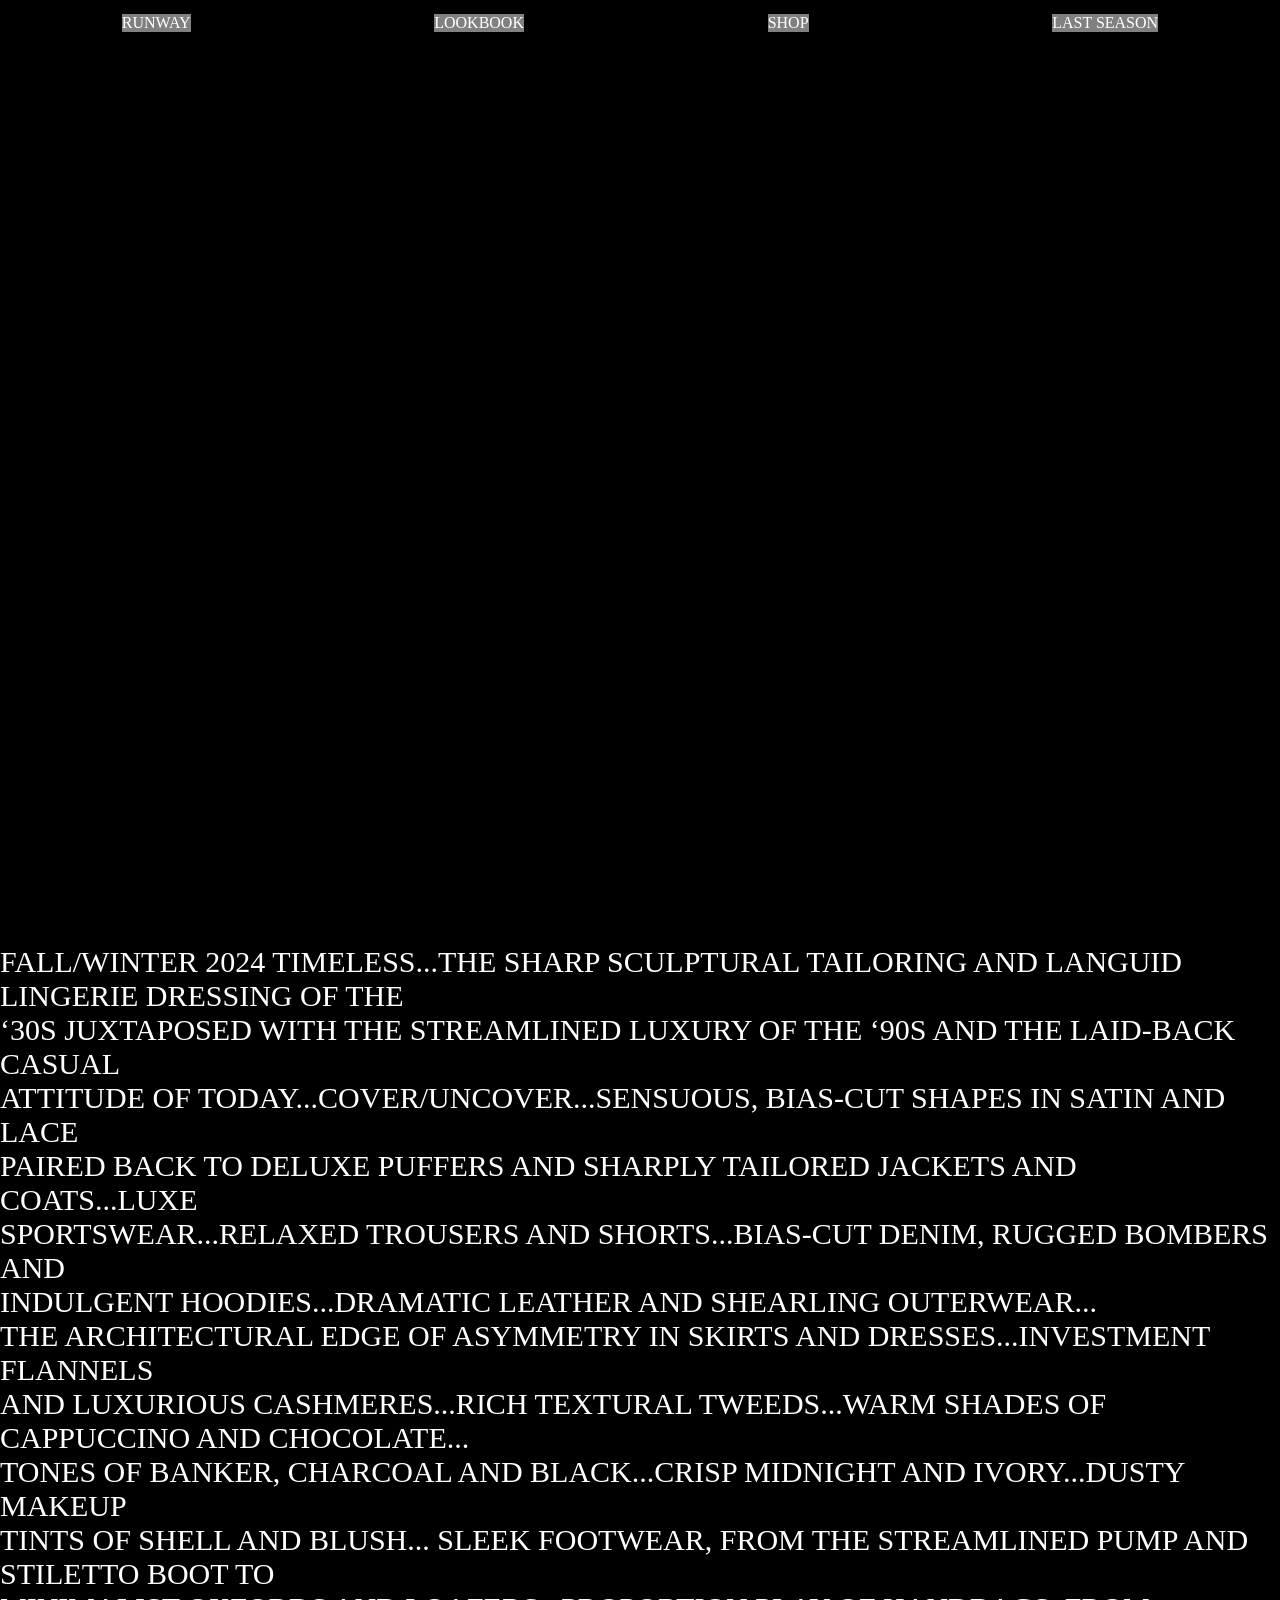
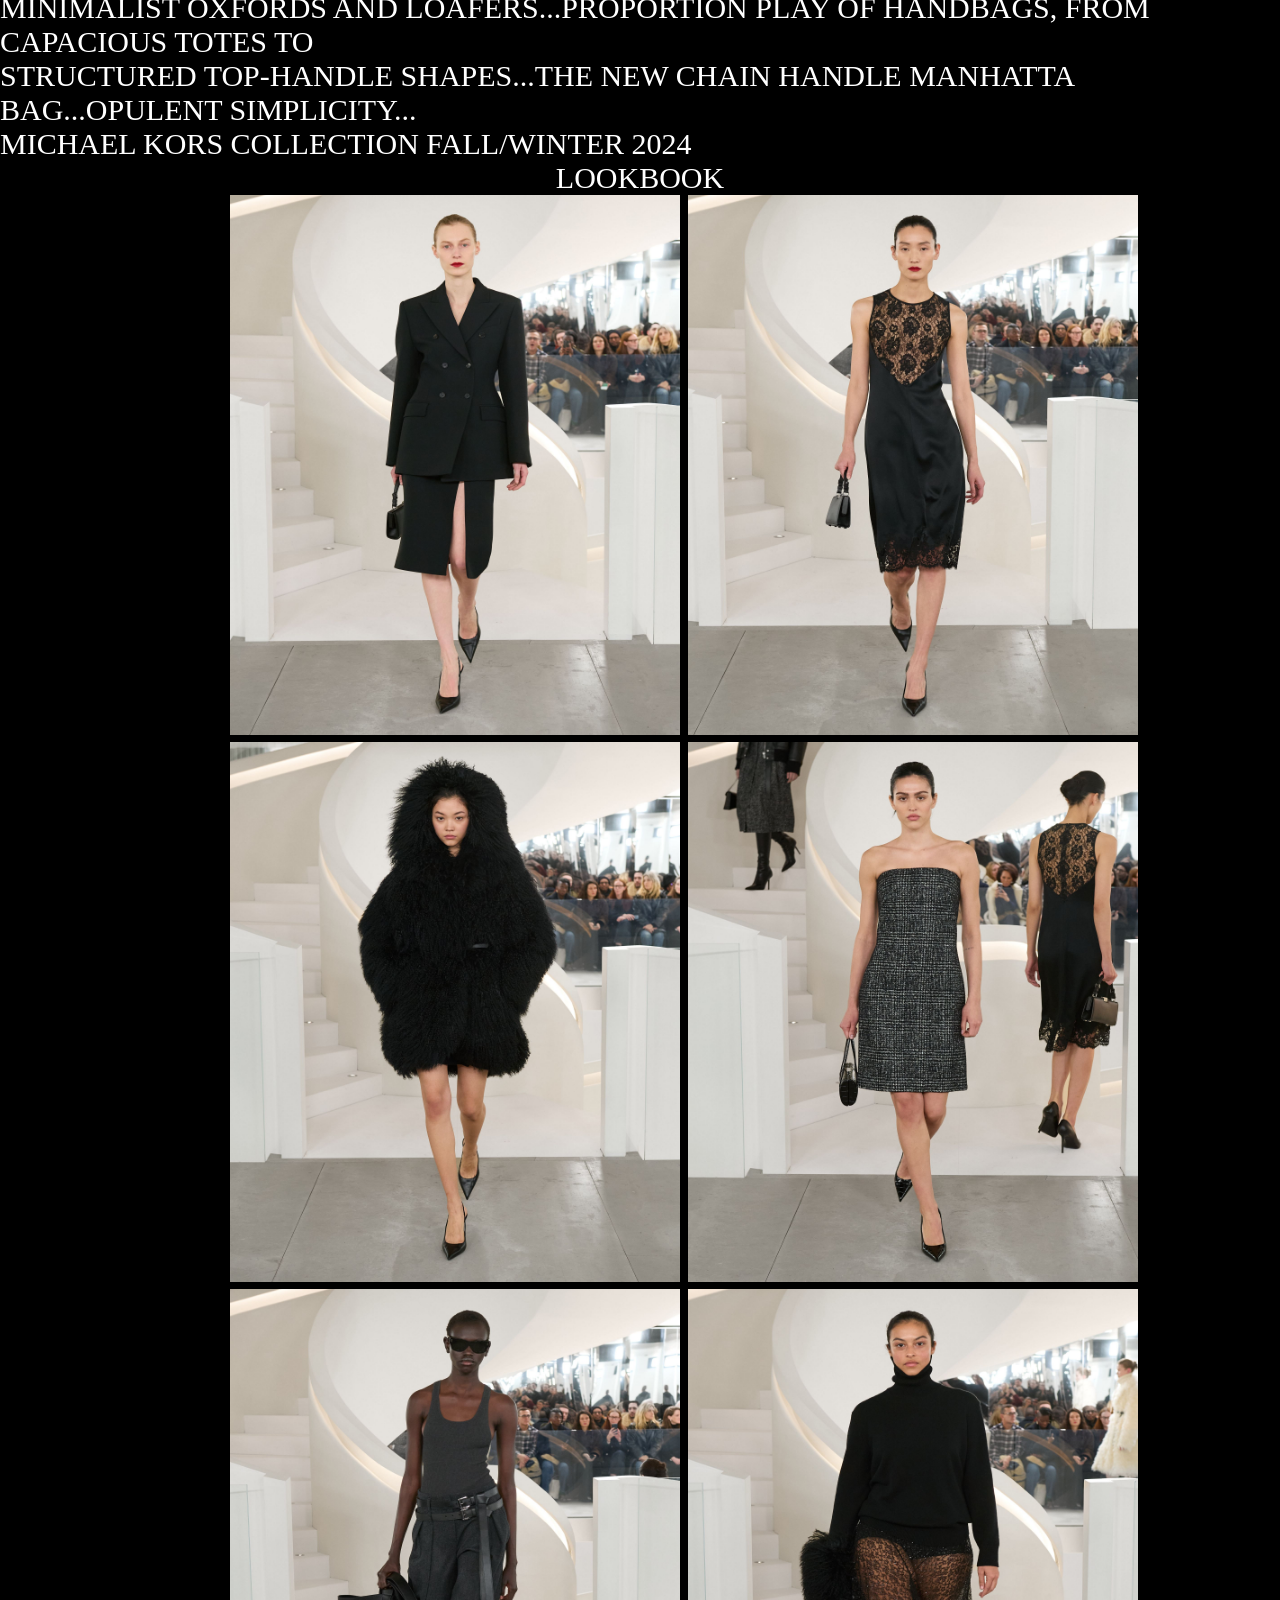
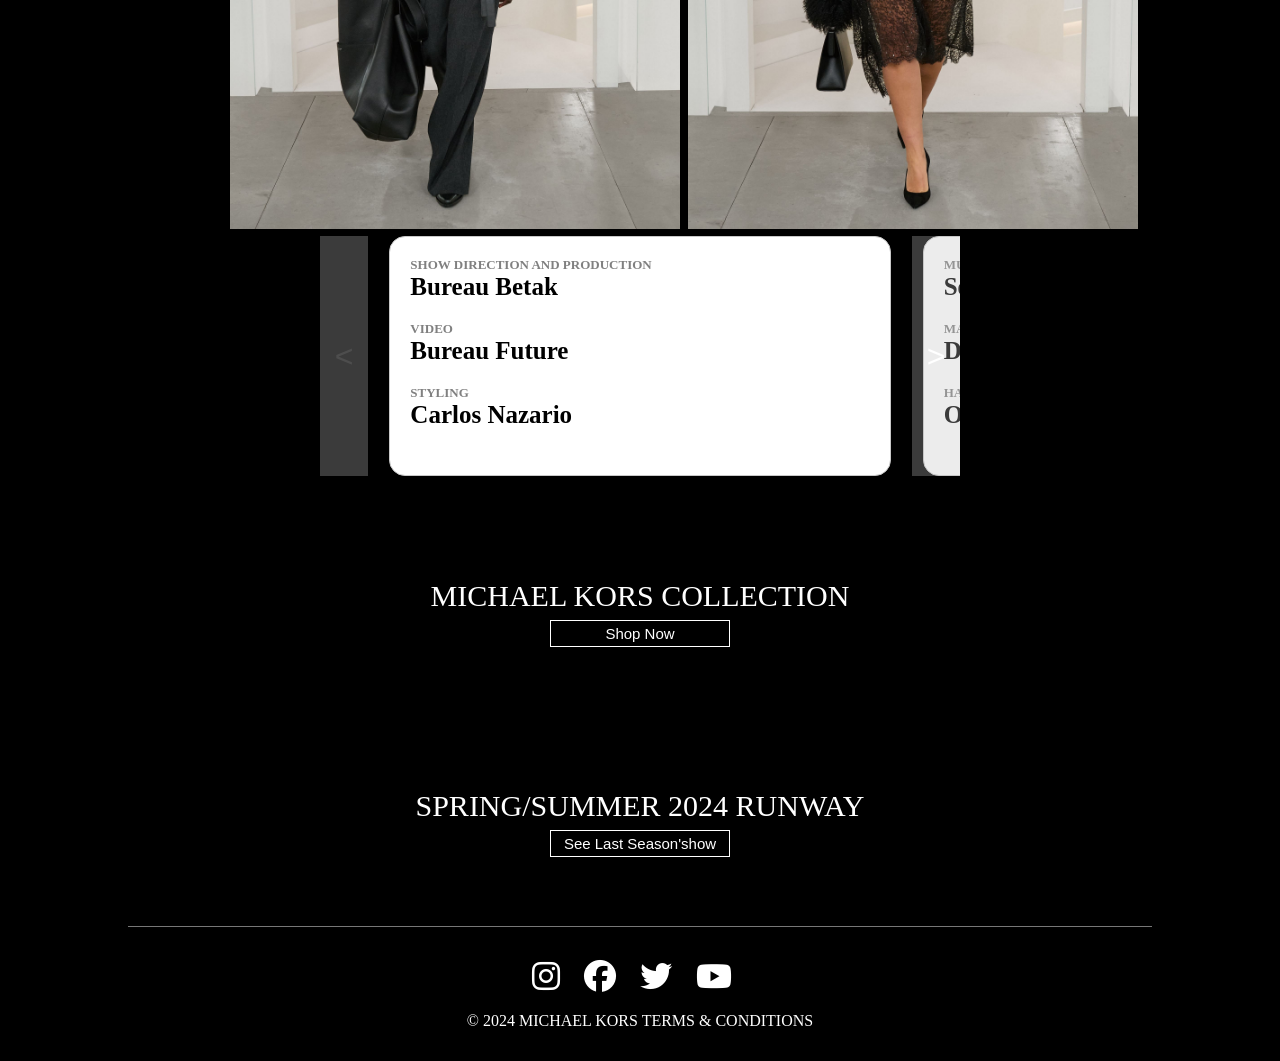
==== commit f2471e32: "Add files via upload" ====
--- a/index.html
+++ b/index.html
@@ -13,7 +13,7 @@
         <div class="modal_body">
             <p>FALL/WINTER 2024</p>
             <p>Julia</p>
-            <img src="../3.12/imgs/model-1.jpg" alt="">
+            <img src="../test-main/imgs/model-1.jpg" alt="">
         </div>
     </div>
 <div class="container">
@@ -49,12 +49,8 @@
                 <p>FALL/WINTER 2024</p>
                 <p>Julia</p>
                 <img src="./imgs/model-1.jpg" alt="">
-                <div class="close_btn" id="close_btn">X
-                <div class="Move_Right">>
-
+                <button class="close-btn">X</button>
                 </div>
-             </div>
-            </div>
         </div>
         LOOKBOOK
         <div class="wrap">
@@ -67,16 +63,72 @@
         </div>
         
     </div>
-    <div class="credits">
-        <div class="posi">SHOW DIRECTION AND PRODUCTION</div>
-        <div class="name">Bureau Betak</div>
-        <div class="posi">VIDEO</div>
-        <div class="name">Bereau Future</div>
-        <div class="posi">STYLING</div>
-        <div class="name">Carlos Nazario</div>
-        <div class="posi">MUSIC DIRECTOR & ORIGINAL SCORE</div>
-        <div class="name">Bureau Betak</div>
-    </div>
+    <div id="slider">
+        <button class="btn prev"><</button>
+        <div class="wrapper">
+          <div class="items">
+            <div class="item"></div>
+            <div class="item"><div class="con ">
+                <div class="box">
+                    SHOW DIRECTION AND PRODUCTION<br>
+                    <a>Bureau Betak</a>
+                </div>
+                <div class="box">
+                    VIDEO<br>
+                     <a>Bureau Future</a>
+                </div>
+                <div class="box">
+                    STYLING<br>
+                     <a>Carlos Nazario</a>
+                </div>
+            </div></div>
+            <div class="item"><div class="con ">
+                <div class="box">
+                    MUSIC DIRECTOR & ORIGINAL SCORE<br>
+                    <a>Sebastien Perrin</a>
+                </div>
+                <div class="box">
+                    MAKEUP<br>
+                     <a>Dick Page</a>
+                </div>
+                <div class="box">
+                    HAIR<br>
+                     <a>Orlando Pita For Orlando Pita Play</a>
+                </div>
+            </div></div>
+            <div class="item"><div class="con ">
+                <div class="box">
+                    LIGHTING DESIGNER<br>
+                    <a>John Torres</a>
+                </div>
+                <div class="box">
+                    LIGHTING<br>
+                     <a>4 Wall Entertainment</a>
+                </div>
+                <div class="box">
+                    SOUND<br>
+                     <a>ADI:Audible Difference Inc.</a>
+                </div>
+            </div></div>
+            <div class="item"><div class="con ">
+                <div class="box">
+                    GLOBAL LIVESTREAM SERVICE PROVIDER<br>
+                    <a>B Live</a>
+                </div>
+                <div class="box">
+                    CASTING<br>
+                     <a>Piergiorgio Del Moro/DMCASTING</a>
+                </div>
+                <div class="box">
+                    NAIL<br>
+                     <a>Jin Soon Choi for JinSoon Nails</a>
+                </div>
+            </div></div>
+            <div class="item"></div>
+          </div> 
+        </div>  
+        <button class="btn next">></button>
+      </div>
     <div class="shop">
         MICHAEL KORS COLLECTION
         <p><br>
--- a/style.css
+++ b/style.css
@@ -157,6 +157,7 @@
     margin:10px;
     text-align: center;
     background-color: black;
+    box-shadow: 10px;
     transform:translateY(-50%);
   }
   .modal_body p:nth-child(1)
@@ -189,7 +190,7 @@
   }
  
   .modal{
-    border:1px solid red;
+    /* border:1px solid red; */
     position:absolute;
     display:none;
     justify-content: center;
@@ -200,41 +201,96 @@
     background-color: black;
     
   }
-  .close_btn
+.modal_body .close-btn
   {        
-  font-size: 40px;        
+  font-size: 50px;        
   color: white;    
   font-weight: bold;      
   cursor: pointer;     
   border:1px solid red;
   position: absolute;
-  left:97%;
+  left:57%;
+  z-index: 5;
   
  }
 
  /* 크레딧 파트 */
-.credits
-{
+ #slider {
+  position: relative;
+  width: 100%;
+  max-width: 40rem;
+  margin: 0 auto;
+  visibility: hidden;
+}
+.btn {
+  position: absolute;
+  width: 3rem;
+  height: 100%;
+  top: 50%;
+  transform: translateY(-50%);
+  z-index: 1;
+  border: 0;
+  background: rgba(250, 250, 250, 0.3);
+  transition: 0.2s;
+  cursor: pointer;
+  font-size: 2rem;
+  background: #c3c3c3;
+  opacity: 0.3;
+}
+.btn:hover{
+  background: rgba(250, 250, 250, 0.5);
+}
+.btn.prev
+{
+  left: 0;
+}
+.btn.next
+{
+  right:0;
+}
+.wrapper {
+  position: relative;
+  width: 100%;
+  height: 15rem;
+  overflow: hidden;
+  padding: 3px 0;
+  cursor: grab;
   
-  left:35%;
+}
+.items {
+  position: absolute;
+  width: 500%; 
+  left: 0;
+  top: 0;
+  display: flex;
+ }
+.items.active {
+  transition: 0.3s;
+}
+.item {
+  width: 100%;
+  pointer-events: none;
   position: relative;
-  display:flex;
-  justify-content: center;
-  align-items: center;
-  width:500px;
-  border:1px solid red;
-  height:500px;
-}
-.posi
-{
-  left:35%;
-  position: relative;
-  display:flex;
-  justify-content: center;
-  align-items: center;
-  width:500px;
-  border:1px solid purple;
-  height:500px;
-  
-  
+  padding: 0 1rem;
+}
+.con {
+  width: 100%;
+  height: 15rem;
+  border: 1px solid #c8c8c8;
+  box-shadow: 0 1rem 2.8rem rgba(0, 0, 0, 0.05);
+  border-radius: 1rem;
+  background-color: #fff;
+  font-size: 13px;
+  font-weight: bold;
+  color: gray;
+  z-index:7;
+}
+.con a
+{
+  font-size:25px;
+  color:black;
+}
+.box
+{
+  margin:20px;
 }
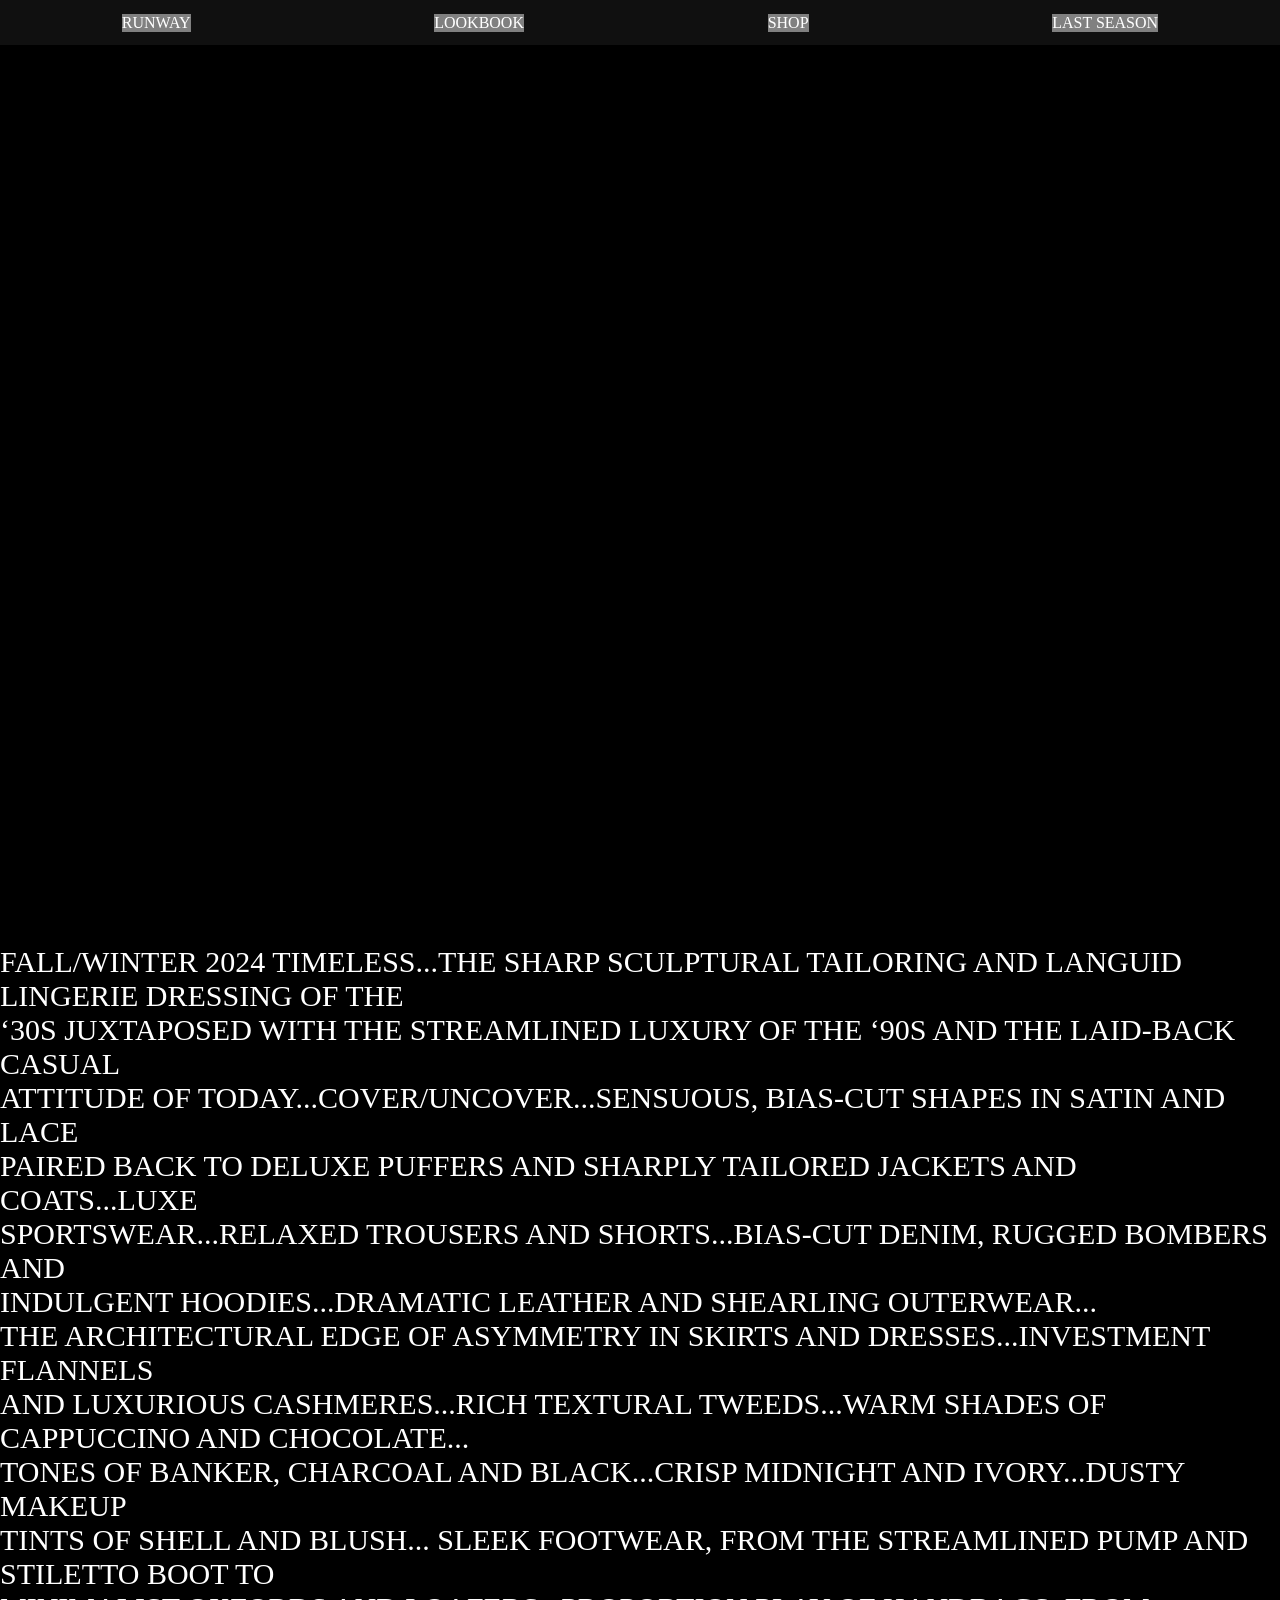
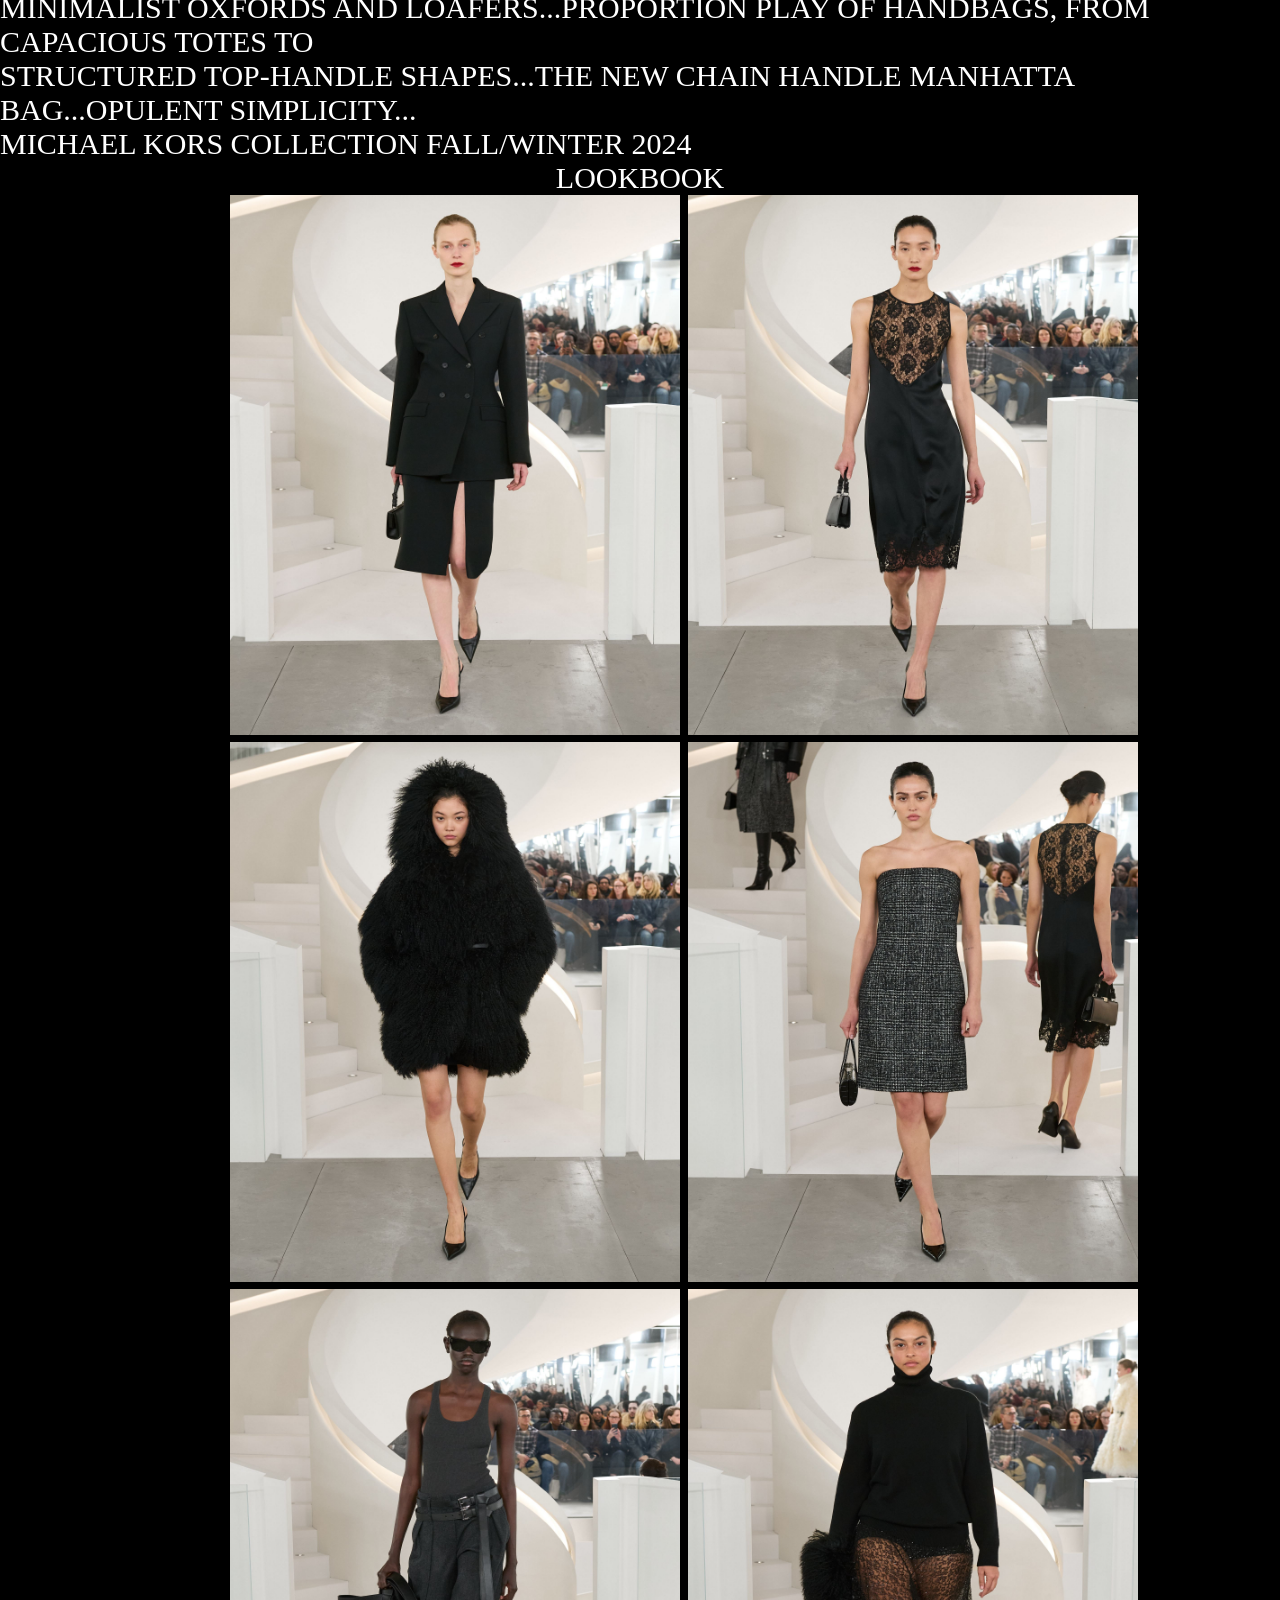
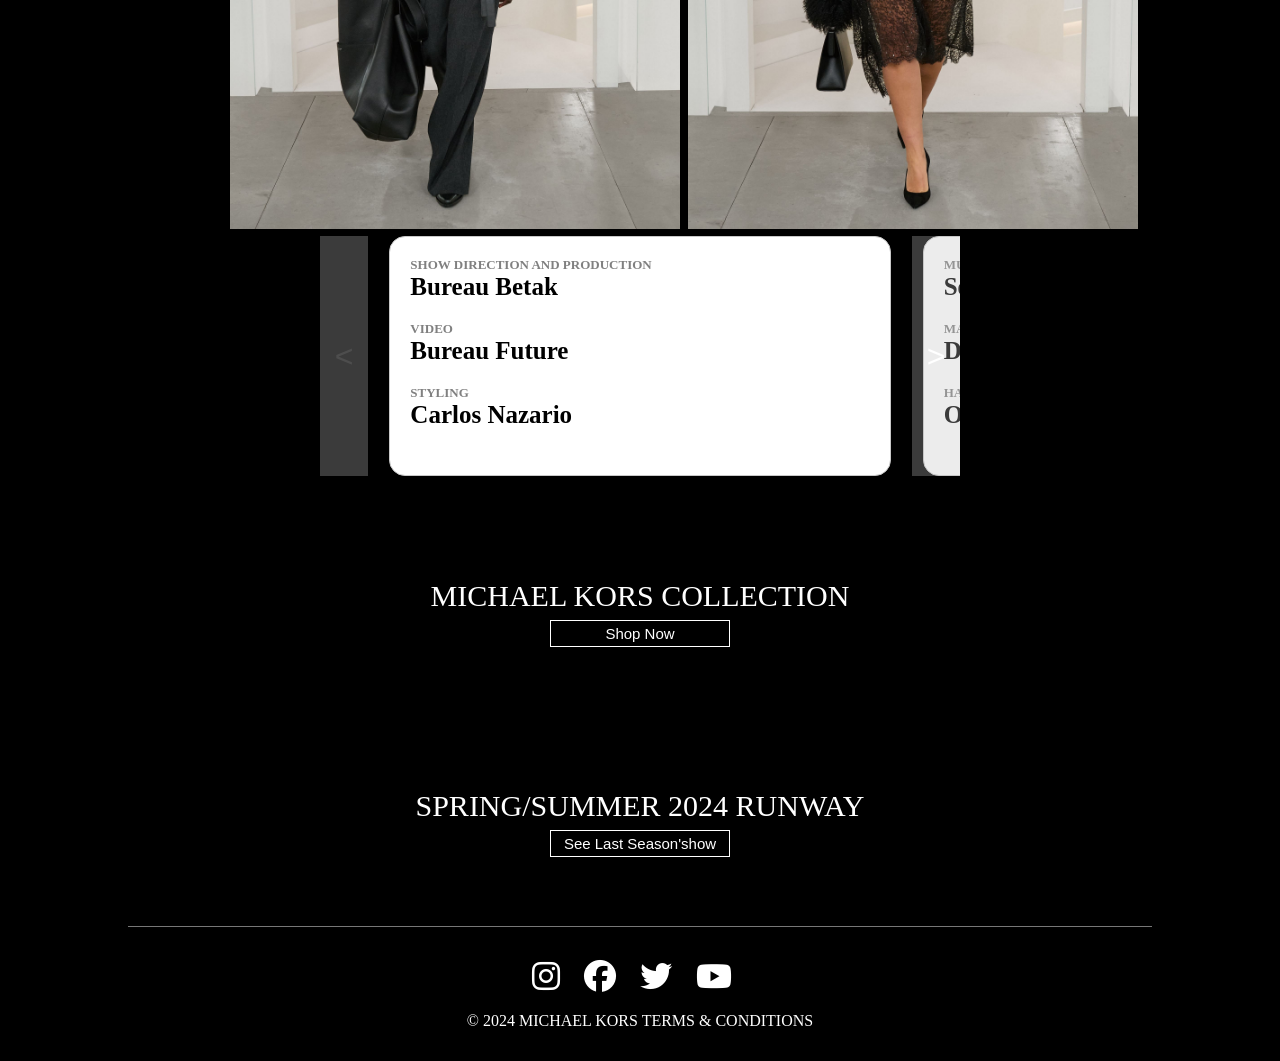
==== commit a6bd0e28: "Add files via upload" ====
--- a/index.html
+++ b/index.html
@@ -10,11 +10,11 @@
 </head>
 <body>
     <div class="modal">
-        <div class="modal_body">
+        
             <p>FALL/WINTER 2024</p>
             <p>Julia</p>
             <img src="../test-main/imgs/model-1.jpg" alt="">
-        </div>
+        
     </div>
 <div class="container">
 	<header>
@@ -25,7 +25,7 @@
     </header>
     <div class="content">
         <div class="Runway">
-           
+            <iframe class="blive_iframe blive_iframe_responsive" title="Video and content" id="blive_e8q5" allowfullscreen="true" webkitallowfullscreen="true" mozallowfullscreen="true" allowtransparency="true" scrolling="no" marginheight="0" allow="autoplay; fullscreen" marginwidth="0" frameborder="0" src="//install.blivenyc.com/speed/landing/campaign/4032/responsive/1/tags/flagship,flagship-ms,integrated/?blive_iframe_key=e8q5&amp;ref=https%3A%2F%2Fwww.michaelkors-collection.com%2F%23film" width="960" height="540" style="position:absolute; top:0; left:0; width:100%; height:100%;"></iframe>
         <div class="info">
                 FALL/WINTER 2024
 TIMELESS...THE SHARP SCULPTURAL TAILORING AND LANGUID LINGERIE DRESSING OF THE<br>
@@ -48,18 +48,17 @@
             <div class="modal_body">
                 <p>FALL/WINTER 2024</p>
                 <p>Julia</p>
-                <img src="./imgs/model-1.jpg" alt="">
-                <button class="close-btn">X</button>
+                <img src="./imgs/model-1.jpg" alt="모델1번">
                 </div>
         </div>
         LOOKBOOK
         <div class="wrap">
-            <img src="./imgs/model-1.jpg" alt="">
-            <img src="./imgs/model-2.jpg" alt="">
-            <img src="./imgs/model-10.jpg" alt="">
-            <img src="./imgs/model-11.jpg" alt="">
-            <img src="./imgs/model-13.jpg" alt="">
-            <img src="./imgs/model-19.jpg" alt="">
+            <img src="./imgs/model-1.jpg" alt="모델1번">
+            <img src="./imgs/model-2.jpg" alt="모델2번">
+            <img src="./imgs/model-10.jpg" alt="모델3번">
+            <img src="./imgs/model-11.jpg" alt="모델4번">
+            <img src="./imgs/model-13.jpg" alt="모델5번">
+            <img src="./imgs/model-19.jpg" alt="모델6번">
         </div>
         
     </div>
--- a/style.css
+++ b/style.css
@@ -19,9 +19,9 @@
 	grid-template-rows: 1fr 30px;
 }
 header {
-    /* background-color: rgba(155,155,155,.1);
-    backdrop-filter: blur(5px); */
-    /* border:1px solid blue; */
+    background-color: rgba(155,155,155,.1);
+    backdrop-filter: blur(5px);
+   /*  border:1px solid blue; */
 	width: 100%;
 	height: 5vh;
 	position: fixed;
@@ -34,6 +34,7 @@
 	top: 0;  left:0; right:0;
 	z-index: 1;
 }
+
 span
 {
     background-color: gray;
@@ -148,71 +149,50 @@
     cursor: pointer;
     z-index: 3;
   }
-  .modal_body{
-    position:absolute;
-    top:210vh; 
-    
-    width:100%;  
-    height:100%; 
-    margin:10px;
-    text-align: center;
-    background-color: black;
-    box-shadow: 10px;
-    transform:translateY(-50%);
-  }
-  .modal_body p:nth-child(1)
-  {
-    
-    font-weight: bold;
-    left : 630px;
-    position: absolute;
-    display:flex;
-    color:white;
-   /*  border:1px solid red; */
-  }
-  .modal_body p:nth-child(2)
-  {
-    font-weight: bold;
-    left : 700px;
-    top : 89%;
-    position: absolute;
-    display:flex;
-    color:white;
-   /*  border:1px solid red; */
-  }
-  .modal_body img
-  {
-    position: absolute;
-    left:0;
-    margin:10px;
-    width:600px;
-    height:97%;
-  }
- 
   .modal{
     /* border:1px solid red; */
     position:absolute;
     display:none;
     justify-content: center;
-    top:0;
-    left:0;
+    text-align: center;
+    top:160vh; 
+    height:100vh; 
     width:100%;
+    z-index: 2;
+    background-color: white;
+    box-shadow: 10px; 
+  }
+  .modal p:nth-child(1)
+  {
+    
+    font-weight: bold;
+    left : 1230px;
+    position: absolute;
+    display:flex;
+    color:black;
+   /*  border:1px solid red; */
+  }
+  .modal p:nth-child(2)
+  {
+    font-weight: bold;
+    left : 1300px;
+    top : 89%;
+    position: absolute;
+    display:flex;
+    color:black;
+   /*  border:1px solid red; */
+  }
+  .modal img
+  {
+    position: absolute;
+    left:600px;
+    margin:10px;
+    width:600px;
     height:100%;
-    background-color: black;
-    
-  }
-.modal_body .close-btn
-  {        
-  font-size: 50px;        
-  color: white;    
-  font-weight: bold;      
-  cursor: pointer;     
-  border:1px solid red;
-  position: absolute;
-  left:57%;
-  z-index: 5;
-  
- }
+    
+  }
+
+
 
  /* 크레딧 파트 */
  #slider {
